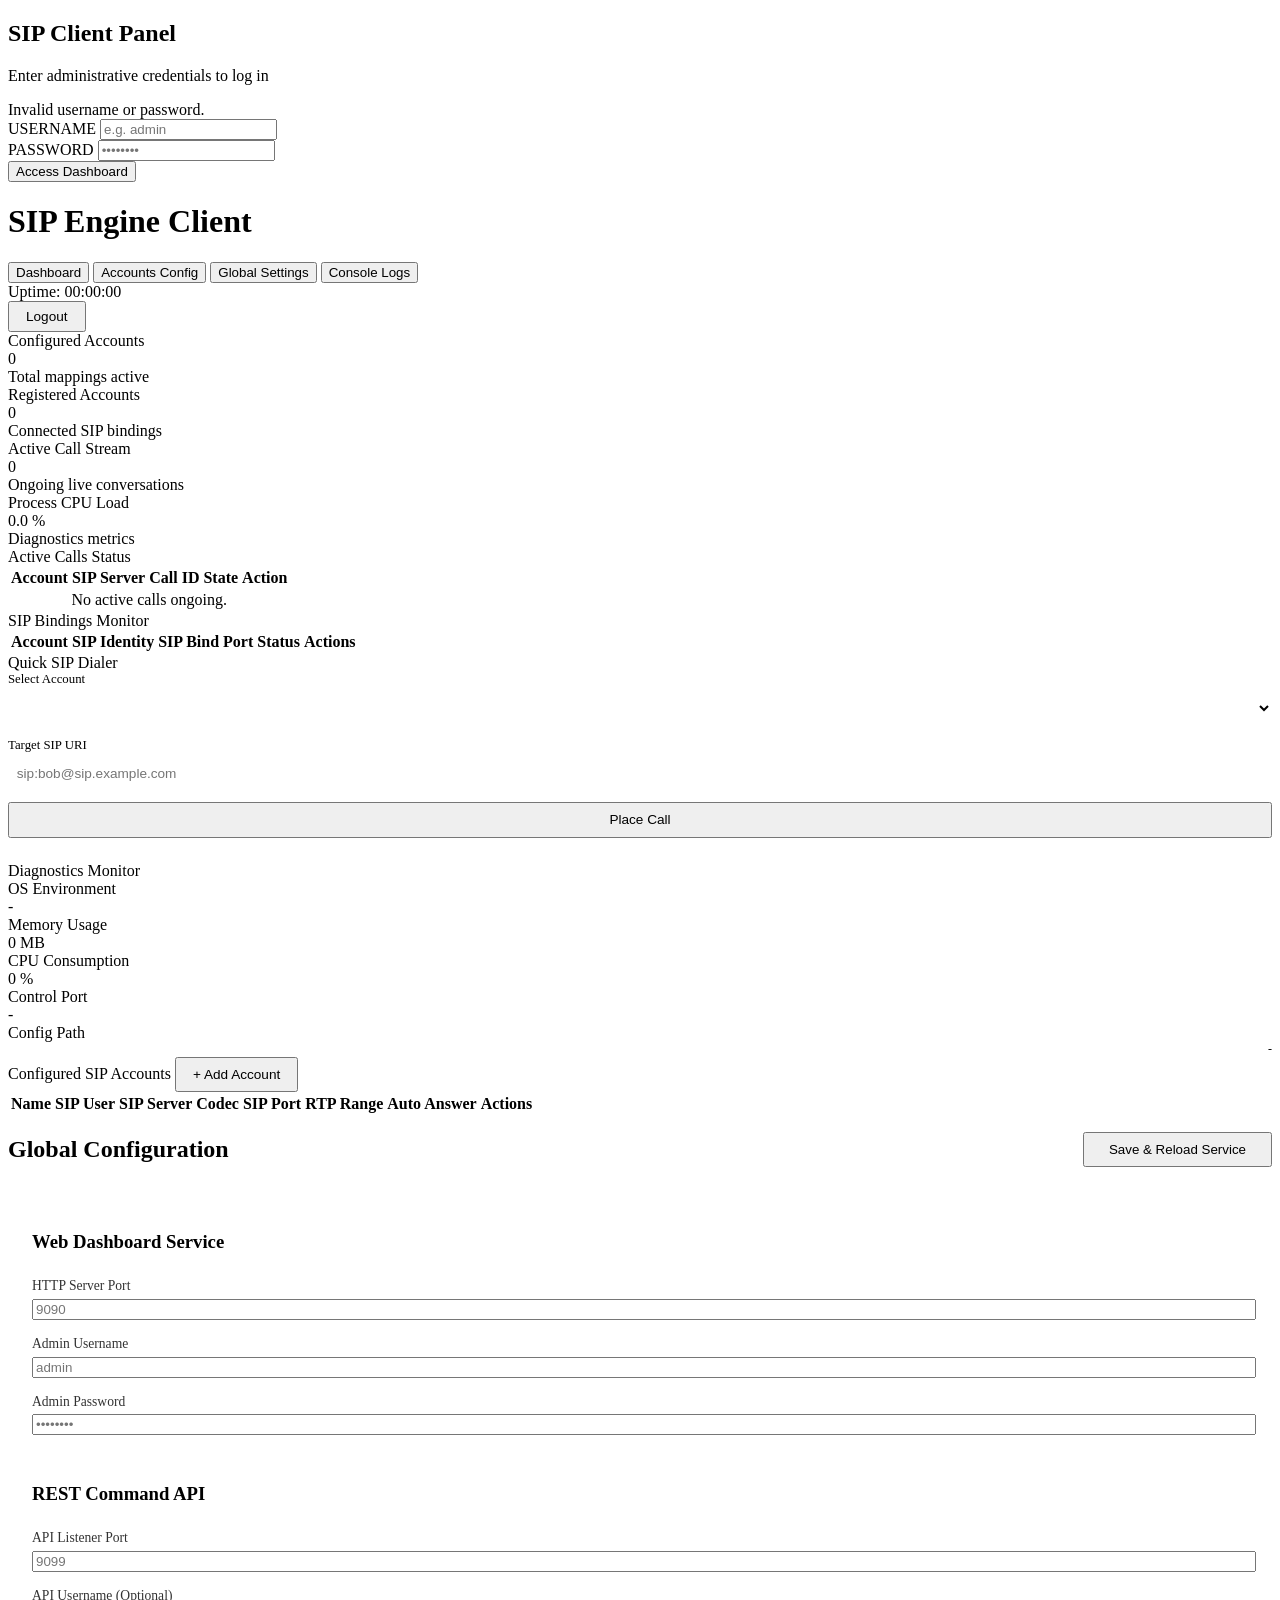
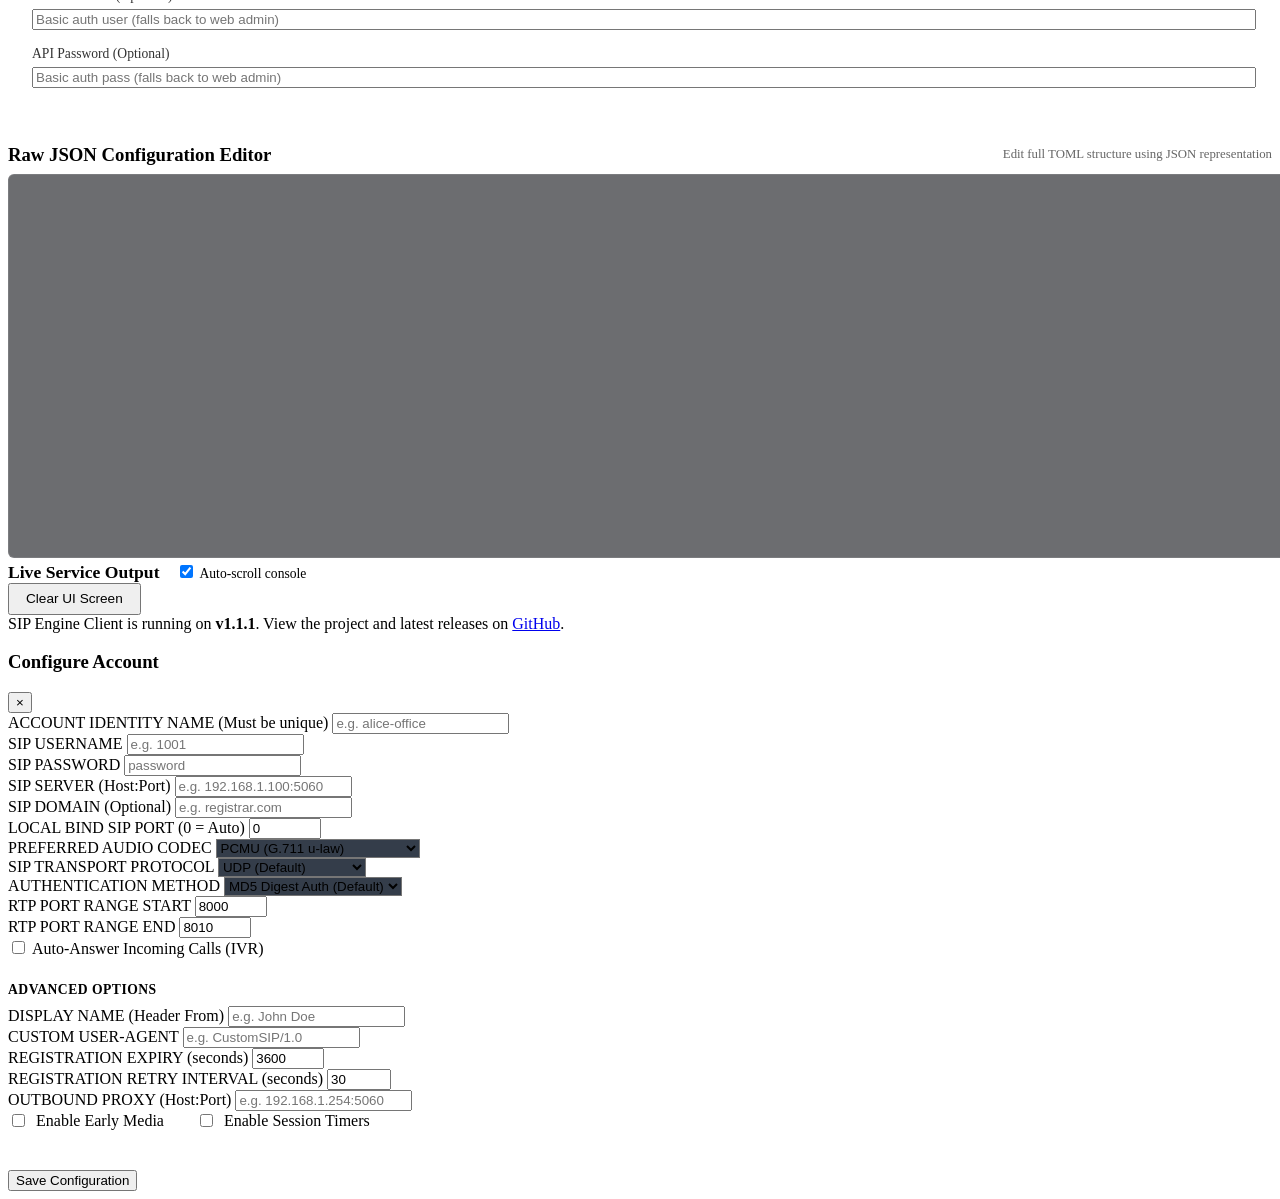
==== src/service/web/index.html @ 41e78972 "chore: bump version to v1.1.1" ====
<!DOCTYPE html>
<html lang="en">
<head>
    <meta charset="UTF-8">
    <meta name="viewport" content="width=device-width, initial-scale=1.0">
    <title>SIP Client Dashboard</title>
    <link href="https://fonts.googleapis.com/css2?family=Inter:wght@300;400;500;600;700&family=Fira+Code:wght@400;500&display=swap" rel="stylesheet">
    <link rel="stylesheet" href="/style.css">
    <link rel="icon" type="image/x-icon" href="/favicon.ico">
</head>
<body>

    <!-- ── LOGIN SCREEN ── -->
    <div id="login-screen">
        <div class="login-card glass">
            <h2>SIP Client Panel</h2>
            <p>Enter administrative credentials to log in</p>
            <div id="login-error" class="error-toast">Invalid username or password.</div>
            <form id="login-form">
                <div class="form-group">
                    <label for="username">USERNAME</label>
                    <input type="text" id="username" class="form-control" placeholder="e.g. admin" required autocomplete="username">
                </div>
                <div class="form-group">
                    <label for="password">PASSWORD</label>
                    <input type="password" id="password" class="form-control" placeholder="••••••••" required autocomplete="current-password">
                </div>
                <button type="submit" class="btn">Access Dashboard</button>
            </form>
        </div>
    </div>

    <!-- ── CORE APP LAYOUT ── -->
    <div id="app-layout">
        <header>
            <div class="logo-section">
                <h1>SIP <span>Engine</span> Client <span id="app-version" style="font-size: 0.8rem; opacity: 0.6; margin-left: 0.5rem; vertical-align: middle; background: rgba(255,255,255,0.1); padding: 0.1rem 0.4rem; border-radius: 4px; font-weight: normal;"></span></h1>
            </div>
            <nav class="nav-tabs">
                <button class="tab-btn active" onclick="switchTab('dashboard')">Dashboard</button>
                <button class="tab-btn" onclick="switchTab('accounts')">Accounts Config</button>
                <button class="tab-btn" onclick="switchTab('settings')">Global Settings</button>
                <button class="tab-btn" onclick="switchTab('logs')">Console Logs</button>
            </nav>
            <div class="header-actions">
                <div id="uptime" class="uptime-badge">Uptime: 00:00:00</div>
                <button class="btn btn-outline" onclick="logout()" style="width: auto; padding: 0.4rem 1rem; font-size: 0.85rem;">Logout</button>
            </div>
        </header>

        <!-- Audio Session Info Banner -->
        <div id="audio-session-banner" class="glass" style="display: none; align-items: center; justify-content: space-between; padding: 0.75rem 1.25rem; margin-bottom: 1.5rem; border-color: rgba(16, 185, 129, 0.4); background: rgba(16, 185, 129, 0.1);">
            <div style="display: flex; align-items: center; gap: 0.75rem;">
                <span style="font-size: 1.2rem; animation: pulse 1s infinite;">🎙️</span>
                <span>Connected to call audio for account: <strong id="audio-session-account-name"></strong></span>
            </div>
            <button class="btn btn-danger" style="width: auto; padding: 0.4rem 1rem; font-size: 0.85rem;" onclick="leaveCallAudio()">Disconnect Audio</button>
        </div>

        <!-- ── TAB: DASHBOARD ── -->
        <main id="tab-dashboard" class="tab-content active">
            <div class="stats-grid">
                <div class="stat-card glass">
                    <div class="stat-title">Configured Accounts</div>
                    <div id="stat-total-accounts" class="stat-value">0</div>
                    <div class="stat-footer">Total mappings active</div>
                </div>
                <div class="stat-card glass">
                    <div class="stat-title">Registered Accounts</div>
                    <div id="stat-registered-accounts" class="stat-value">0</div>
                    <div class="stat-footer">Connected SIP bindings</div>
                </div>
                <div class="stat-card glass">
                    <div class="stat-title">Active Call Stream</div>
                    <div id="stat-active-calls" class="stat-value">0</div>
                    <div class="stat-footer">Ongoing live conversations</div>
                </div>
                <div class="stat-card glass">
                    <div class="stat-title">Process CPU Load</div>
                    <div id="stat-cpu-percent" class="stat-value">0.0 %</div>
                    <div class="stat-footer">Diagnostics metrics</div>
                </div>
            </div>

            <div class="dashboard-detail-grid">
                <!-- Left column: Active calls and registered accounts summary -->
                <div>
                    <div class="section-card glass">
                        <div class="section-title">Active Calls Status</div>
                        <div class="table-container">
                            <table>
                                <thead>
                                    <tr>
                                        <th>Account</th>
                                        <th>SIP Server</th>
                                        <th>Call ID</th>
                                        <th>State</th>
                                        <th>Action</th>
                                    </tr>
                                </thead>
                                <tbody id="active-calls-body">
                                    <tr>
                                        <td colspan="5" style="text-align: center; color: var(--text-secondary);">No active calls ongoing.</td>
                                    </tr>
                                </tbody>
                            </table>
                        </div>
                    </div>

                    <div class="section-card glass">
                        <div class="section-title">SIP Bindings Monitor</div>
                        <div class="table-container">
                            <table>
                                <thead>
                                    <tr>
                                        <th>Account</th>
                                        <th>SIP Identity</th>
                                        <th>SIP Bind Port</th>
                                        <th>Status</th>
                                        <th>Actions</th>
                                    </tr>
                                </thead>
                                <tbody id="bindings-monitor-body">
                                    <!-- Dynamic -->
                                </tbody>
                            </table>
                        </div>
                    </div>
                </div>

                <!-- Right column: Diagnostics & Dialer -->
                <div>
                    <div class="section-card glass" style="margin-bottom: 1.5rem;">
                        <div class="section-title">Quick SIP Dialer</div>
                        <div style="display: flex; flex-direction: column; gap: 0.75rem;">
                            <div>
                                <label style="display: block; font-size: 0.8rem; margin-bottom: 0.25rem; color: var(--text-secondary); font-weight: 500;">Select Account</label>
                                <select id="dialer-account" style="width: 100%; padding: 0.55rem; border-radius: var(--radius-sm); border: 1px solid var(--border-color); background: rgba(255,255,255,0.05); color: var(--text-primary); font-size: 0.85rem; outline: none;"></select>
                            </div>
                            <div>
                                <label style="display: block; font-size: 0.8rem; margin-bottom: 0.25rem; color: var(--text-secondary); font-weight: 500;">Target SIP URI</label>
                                <input type="text" id="dialer-target" placeholder="sip:bob@sip.example.com" style="width: 100%; padding: 0.55rem; border-radius: var(--radius-sm); border: 1px solid var(--border-color); background: rgba(255,255,255,0.05); color: var(--text-primary); font-size: 0.85rem; outline: none;">
                            </div>
                            <button class="btn btn-success" onclick="placeOutboundCall()" style="width: 100%; font-size: 0.85rem; padding: 0.55rem;">Place Call</button>
                        </div>
                    </div>

                    <div class="section-card glass">
                        <div class="section-title">Diagnostics Monitor</div>
                        <div class="diag-list">
                            <div class="diag-item">
                                <div class="diag-label">OS Environment</div>
                                <div id="diag-os" class="diag-val">-</div>
                            </div>
                            <div class="diag-item">
                                <div class="diag-label">Memory Usage</div>
                                <div id="diag-mem" class="diag-val">0 MB</div>
                            </div>
                            <div class="diag-item">
                                <div class="diag-label">CPU Consumption</div>
                                <div id="diag-cpu" class="diag-val">0 %</div>
                            </div>
                            <div class="diag-item">
                                <div class="diag-label">Control Port</div>
                                <div id="diag-ctrl-port" class="diag-val">-</div>
                            </div>
                            <div class="diag-item">
                                <div class="diag-label">Config Path</div>
                                <div id="diag-config-path" class="diag-val" style="word-break: break-all; text-align: right; font-size: 0.75rem;">-</div>
                            </div>
                        </div>
                    </div>
                </div>
            </div>
        </main>

        <!-- ── TAB: ACCOUNTS CONFIGURATION ── -->
        <main id="tab-accounts" class="tab-content">
            <div class="section-card glass">
                <div class="section-title">
                    <span>Configured SIP Accounts</span>
                    <button class="btn btn-success" onclick="openAddAccountModal()" style="width: auto; padding: 0.5rem 1rem; font-size: 0.85rem;">+ Add Account</button>
                </div>
                <div class="table-container">
                    <table>
                        <thead>
                            <tr>
                                <th>Name</th>
                                <th>SIP User</th>
                                <th>SIP Server</th>
                                <th>Codec</th>
                                <th>SIP Port</th>
                                <th>RTP Range</th>
                                <th>Auto Answer</th>
                                <th>Actions</th>
                            </tr>
                        </thead>
                        <tbody id="accounts-config-body">
                            <!-- Dynamic -->
                        </tbody>
                    </table>
                </div>
            </div>
        </main>

        <!-- ── TAB: GLOBAL SETTINGS ── -->
        <main id="tab-settings" class="tab-content">
            <div class="section-card glass">
                <div style="display: flex; justify-content: space-between; align-items: center; margin-bottom: 1.5rem;">
                    <h2>Global Configuration</h2>
                    <button class="btn btn-primary" onclick="saveGlobalSettings()" style="width: auto; padding: 0.5rem 1.5rem;">Save & Reload Service</button>
                </div>
                
                <div class="dashboard-detail-grid" style="grid-template-columns: 1fr 1fr; gap: 2rem; margin-bottom: 2rem;">
                    <!-- Web UI Configuration Card -->
                    <div class="stat-card glass" style="padding: 1.5rem; text-align: left; height: auto;">
                        <h3 style="margin-top: 0; margin-bottom: 1rem; border-bottom: 1px solid rgba(255,255,255,0.1); padding-bottom: 0.5rem; color: var(--accent-primary);">Web Dashboard Service</h3>
                        <div class="form-group" style="margin-bottom: 1rem;">
                            <label style="display: block; font-size: 0.85rem; margin-bottom: 0.3rem; opacity: 0.8;">HTTP Server Port</label>
                            <input type="number" id="settings-web-port" class="form-input" style="width: 100%;" placeholder="9090">
                        </div>
                        <div class="form-group" style="margin-bottom: 1rem;">
                            <label style="display: block; font-size: 0.85rem; margin-bottom: 0.3rem; opacity: 0.8;">Admin Username</label>
                            <input type="text" id="settings-web-user" class="form-input" style="width: 100%;" placeholder="admin">
                        </div>
                        <div class="form-group" style="margin-bottom: 0;">
                            <label style="display: block; font-size: 0.85rem; margin-bottom: 0.3rem; opacity: 0.8;">Admin Password</label>
                            <input type="password" id="settings-web-pass" class="form-input" style="width: 100%;" placeholder="••••••••">
                        </div>
                    </div>

                    <!-- Commands REST API Configuration Card -->
                    <div class="stat-card glass" style="padding: 1.5rem; text-align: left; height: auto;">
                        <h3 style="margin-top: 0; margin-bottom: 1rem; border-bottom: 1px solid rgba(255,255,255,0.1); padding-bottom: 0.5rem; color: var(--accent-secondary);">REST Command API</h3>
                        <div class="form-group" style="margin-bottom: 1rem;">
                            <label style="display: block; font-size: 0.85rem; margin-bottom: 0.3rem; opacity: 0.8;">API Listener Port</label>
                            <input type="number" id="settings-cmd-port" class="form-input" style="width: 100%;" placeholder="9099">
                        </div>
                        <div class="form-group" style="margin-bottom: 1rem;">
                            <label style="display: block; font-size: 0.85rem; margin-bottom: 0.3rem; opacity: 0.8;">API Username (Optional)</label>
                            <input type="text" id="settings-cmd-user" class="form-input" style="width: 100%;" placeholder="Basic auth user (falls back to web admin)">
                        </div>
                        <div class="form-group" style="margin-bottom: 0;">
                            <label style="display: block; font-size: 0.85rem; margin-bottom: 0.3rem; opacity: 0.8;">API Password (Optional)</label>
                            <input type="password" id="settings-cmd-pass" class="form-input" style="width: 100%;" placeholder="Basic auth pass (falls back to web admin)">
                        </div>
                    </div>
                </div>

                <!-- Raw TOML Editor -->
                <div style="margin-top: 2rem;">
                    <div style="display: flex; justify-content: space-between; align-items: center; margin-bottom: 0.5rem;">
                        <h3 style="margin: 0; color: var(--text-secondary);">Raw JSON Configuration Editor</h3>
                        <span style="font-size: 0.8rem; opacity: 0.6;">Edit full TOML structure using JSON representation</span>
                    </div>
                    <textarea id="settings-raw-config" class="console-box" style="width: 100%; height: 350px; font-family: monospace; font-size: 0.9rem; padding: 1rem; color: #a9b7c6; background: rgba(10, 12, 18, 0.6); border: 1px solid rgba(255,255,255,0.1); border-radius: 6px; resize: vertical; outline: none;"></textarea>
                </div>
            </div>
        </main>

        <!-- ── TAB: CONSOLE LOGS ── -->
        <main id="tab-logs" class="tab-content">
            <div class="section-card glass">
                <div class="console-controls">
                    <div style="display: flex; align-items: center; gap: 1rem;">
                        <span style="font-weight: 600; font-size: 1.1rem;">Live Service Output</span>
                        <div class="checkbox-group" style="margin: 0;">
                            <input type="checkbox" id="auto-scroll-check" checked>
                            <label for="auto-scroll-check" style="font-size: 0.85rem; cursor: pointer;">Auto-scroll console</label>
                        </div>
                    </div>
                    <button class="btn btn-outline" onclick="clearConsole()" style="width: auto; padding: 0.4rem 1rem; font-size: 0.85rem;">Clear UI Screen</button>
                </div>
                <div id="console-output" class="console-box">
                    <!-- Dynamic Log lines -->
                </div>
            </div>
        </main>
        
        <!-- ── APP FOOTER ── -->
        <footer class="app-footer">
            <div>
                SIP Engine Client is running on <span id="footer-version" style="font-weight: 600;">v1.1.1</span>.
                View the project and latest releases on <a href="https://github.com/mahirgul/rsipclient" target="_blank">GitHub</a>.
            </div>
        </footer>
    </div>

    <!-- ── MODAL: ADD / EDIT ACCOUNT ── -->
    <div id="account-modal" class="modal">
        <div class="modal-content glass">
            <div class="modal-header">
                <h3 id="modal-mode-title" class="modal-title">Configure Account</h3>
                <button class="close-btn" onclick="closeAccountModal()">&times;</button>
            </div>
            <form id="account-form">
                <input type="hidden" id="edit-original-name">
                
                <div class="form-group">
                    <label for="acc-name">ACCOUNT IDENTITY NAME (Must be unique)</label>
                    <input type="text" id="acc-name" class="form-control" required placeholder="e.g. alice-office">
                </div>

                <div class="form-row">
                    <div class="form-group">
                        <label for="acc-username">SIP USERNAME</label>
                        <input type="text" id="acc-username" class="form-control" required placeholder="e.g. 1001">
                    </div>
                    <div class="form-group">
                        <label for="acc-password">SIP PASSWORD</label>
                        <input type="password" id="acc-password" class="form-control" required placeholder="password">
                    </div>
                </div>

                <div class="form-row">
                    <div class="form-group">
                        <label for="acc-server">SIP SERVER (Host:Port)</label>
                        <input type="text" id="acc-server" class="form-control" required placeholder="e.g. 192.168.1.100:5060">
                    </div>
                    <div class="form-group">
                        <label for="acc-domain">SIP DOMAIN (Optional)</label>
                        <input type="text" id="acc-domain" class="form-control" placeholder="e.g. registrar.com">
                    </div>
                </div>

                <div class="form-row">
                    <div class="form-group">
                        <label for="acc-sip-port">LOCAL BIND SIP PORT (0 = Auto)</label>
                        <input type="number" id="acc-sip-port" class="form-control" min="0" max="65535" required value="0">
                    </div>
                    <div class="form-group">
                        <label for="acc-codec">PREFERRED AUDIO CODEC</label>
                        <select id="acc-codec" class="form-control" style="background: rgba(31, 41, 55, 0.9);">
                            <option value="pcmu">PCMU (G.711 u-law)</option>
                            <option value="pcma">PCMA (G.711 A-law)</option>
                            <option value="opus">Opus (Requires Opus support)</option>
                        </select>
                    </div>
                </div>

                <div class="form-row">
                    <div class="form-group">
                        <label for="acc-transport">SIP TRANSPORT PROTOCOL</label>
                        <select id="acc-transport" class="form-control" style="background: rgba(31, 41, 55, 0.9);">
                            <option value="udp">UDP (Default)</option>
                            <option value="tcp">TCP (Plain TCP)</option>
                            <option value="tls">TLS (SIPS over TLS)</option>
                        </select>
                    </div>
                    <div class="form-group">
                        <label for="acc-auth-method">AUTHENTICATION METHOD</label>
                        <select id="acc-auth-method" class="form-control" style="background: rgba(31, 41, 55, 0.9);">
                            <option value="md5">MD5 Digest Auth (Default)</option>
                            <option value="none">None (No Auth Required)</option>
                        </select>
                    </div>
                </div>

                <div class="form-row">
                    <div class="form-group">
                        <label for="acc-rtp-start">RTP PORT RANGE START</label>
                        <input type="number" id="acc-rtp-start" class="form-control" min="1024" max="65535" required value="8000">
                    </div>
                    <div class="form-group">
                        <label for="acc-rtp-end">RTP PORT RANGE END</label>
                        <input type="number" id="acc-rtp-end" class="form-control" min="1024" max="65535" required value="8010">
                    </div>
                </div>

                <div class="checkbox-group">
                    <input type="checkbox" id="acc-auto-answer">
                    <label for="acc-auto-answer" style="font-weight: 500; cursor: pointer;">Auto-Answer Incoming Calls (IVR)</label>
                </div>

                <div id="ivr-subfields" style="display: none; border-left: 2px solid var(--accent-primary); padding-left: 1rem; margin-bottom: 1.5rem;">
                    <div class="form-group">
                        <label for="acc-ivr-welcome">IVR WELCOME AUDIO FILE (.wav format)</label>
                        <input type="text" id="acc-ivr-welcome" class="form-control" placeholder="e.g. welcome.wav">
                    </div>
                    <div class="form-group">
                        <label for="acc-ivr-timeout">IVR DIGIT TIMEOUT (seconds)</label>
                        <input type="number" id="acc-ivr-timeout" class="form-control" min="1" max="120" value="10">
                    </div>
                </div>

                <h4 style="margin: 1.5rem 0 0.5rem 0; font-size: 0.85rem; letter-spacing: 0.5px; color: var(--text-secondary); text-transform: uppercase;">Advanced Options</h4>
                
                <div class="form-row">
                    <div class="form-group">
                        <label for="acc-display-name">DISPLAY NAME (Header From)</label>
                        <input type="text" id="acc-display-name" class="form-control" placeholder="e.g. John Doe">
                    </div>
                    <div class="form-group">
                        <label for="acc-user-agent">CUSTOM USER-AGENT</label>
                        <input type="text" id="acc-user-agent" class="form-control" placeholder="e.g. CustomSIP/1.0">
                    </div>
                </div>

                <div class="form-row">
                    <div class="form-group">
                        <label for="acc-register-expiry">REGISTRATION EXPIRY (seconds)</label>
                        <input type="number" id="acc-register-expiry" class="form-control" min="10" max="86400" value="3600">
                    </div>
                    <div class="form-group">
                        <label for="acc-register-retry">REGISTRATION RETRY INTERVAL (seconds)</label>
                        <input type="number" id="acc-register-retry" class="form-control" min="5" max="3600" value="30">
                    </div>
                </div>

                <div class="form-group">
                    <label for="acc-proxy">OUTBOUND PROXY (Host:Port)</label>
                    <input type="text" id="acc-proxy" class="form-control" placeholder="e.g. 192.168.1.254:5060">
                </div>

                <div class="checkbox-row" style="display: flex; gap: 2rem; margin-bottom: 1.5rem;">
                    <div class="checkbox-group" style="margin: 0; display: flex; align-items: center; gap: 0.5rem;">
                        <input type="checkbox" id="acc-early-media" style="cursor: pointer;">
                        <label for="acc-early-media" style="font-weight: 500; cursor: pointer; margin: 0;">Enable Early Media</label>
                    </div>
                    <div class="checkbox-group" style="margin: 0; display: flex; align-items: center; gap: 0.5rem;">
                        <input type="checkbox" id="acc-session-timers" style="cursor: pointer;">
                        <label for="acc-session-timers" style="font-weight: 500; cursor: pointer; margin: 0;">Enable Session Timers</label>
                    </div>
                </div>

                <button type="submit" class="btn" style="margin-top: 1rem;">Save Configuration</button>
            </form>
        </div>
    </div>

    <!-- ── NOTIFICATION CONTAINER ── -->
    <div id="notification-container"></div>

    <!-- ── CORE APPLICATION LOGIC (JS) ── -->
    <script src="/auth.js"></script>
    <script src="/audio.js"></script>
    <script src="/config.js"></script>
    <script src="/app.js"></script>
</body>
</html>
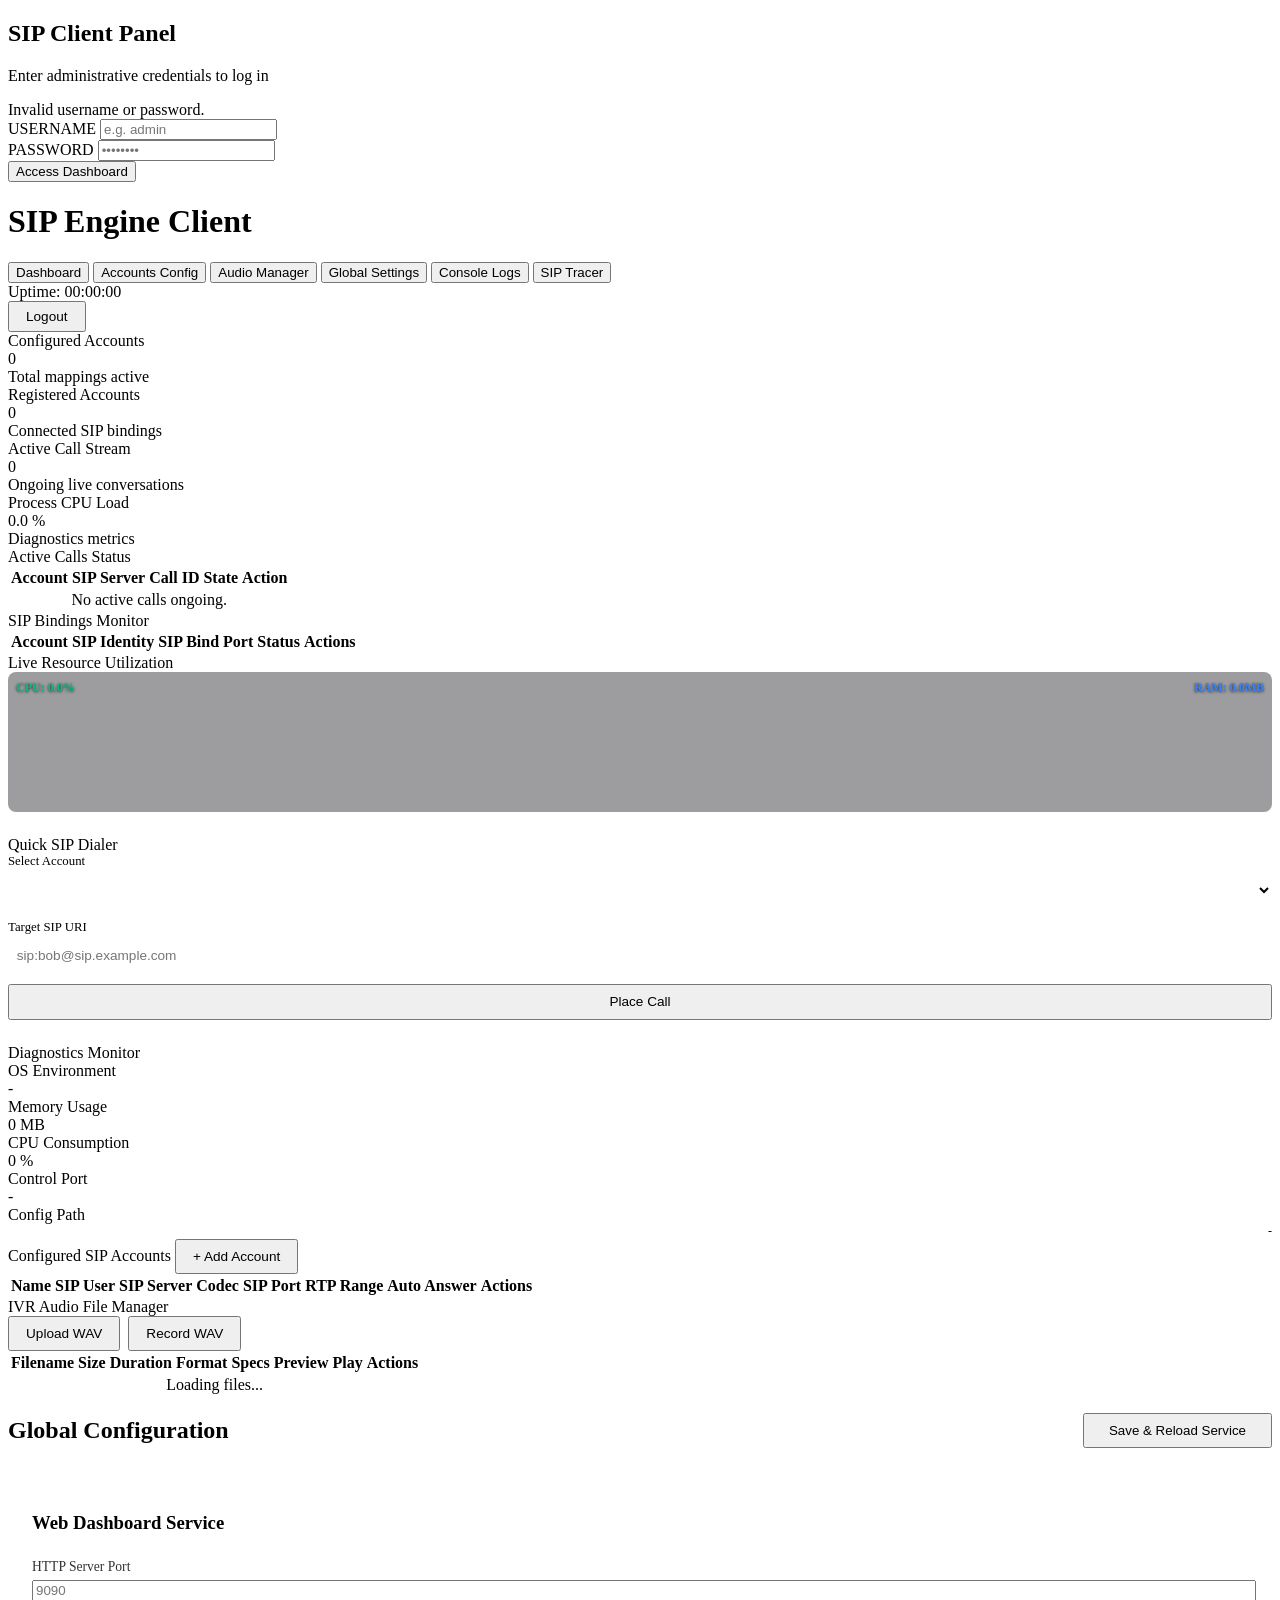
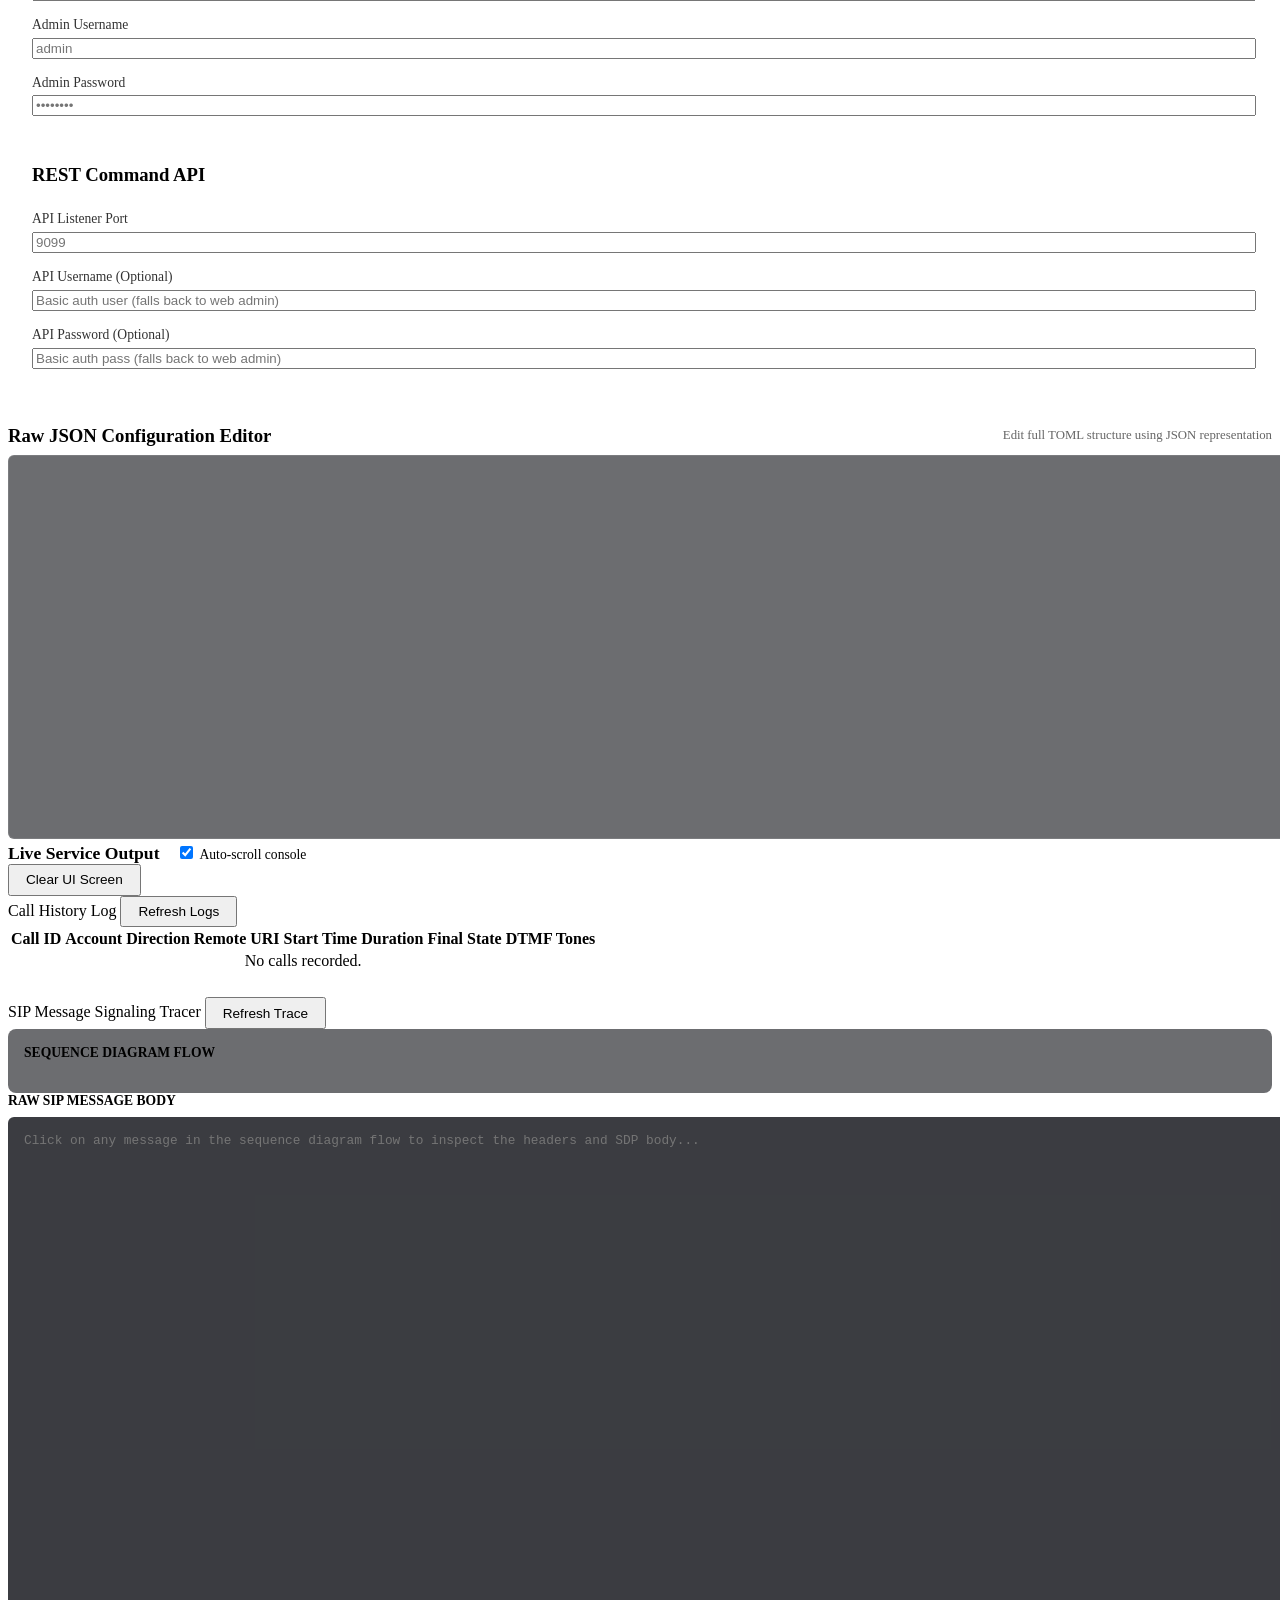
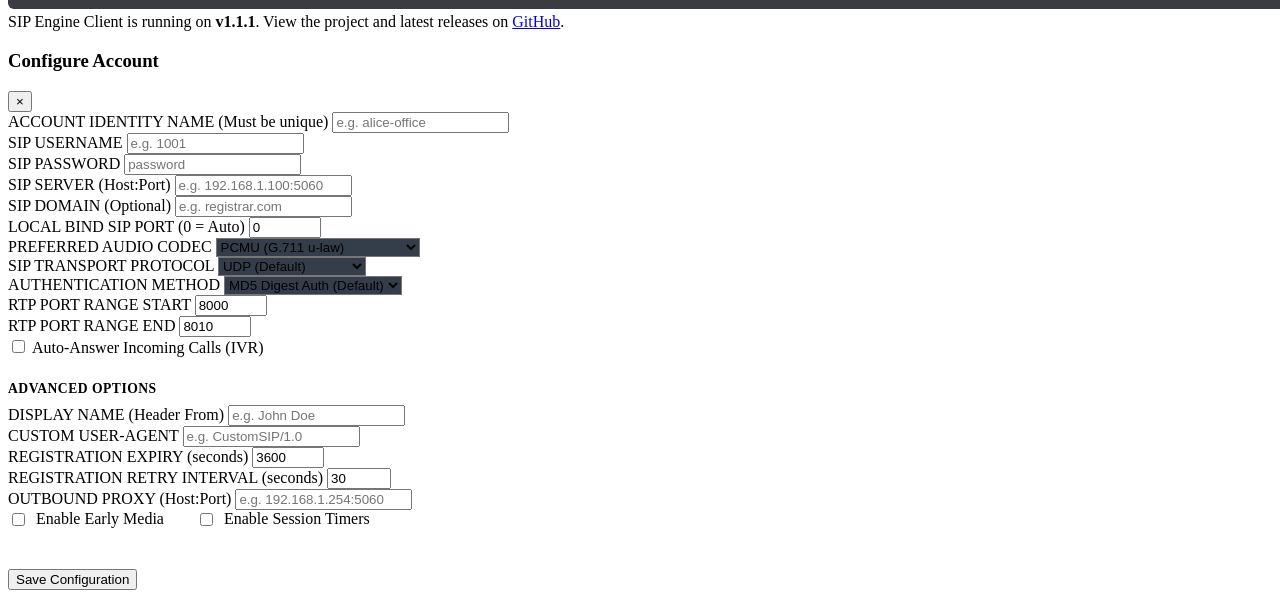
==== commit 42043c18: "Release v2.0.0: Add Audio File Manager, Visual IVR Builder, SIP Packet Tracer, and Call Logs" ====
--- a/src/service/web/index.html
+++ b/src/service/web/index.html
@@ -39,8 +39,10 @@
             <nav class="nav-tabs">
                 <button class="tab-btn active" onclick="switchTab('dashboard')">Dashboard</button>
                 <button class="tab-btn" onclick="switchTab('accounts')">Accounts Config</button>
+                <button class="tab-btn" onclick="switchTab('audio')">Audio Manager</button>
                 <button class="tab-btn" onclick="switchTab('settings')">Global Settings</button>
                 <button class="tab-btn" onclick="switchTab('logs')">Console Logs</button>
+                <button class="tab-btn" onclick="switchTab('tracer')">SIP Tracer</button>
             </nav>
             <div class="header-actions">
                 <div id="uptime" class="uptime-badge">Uptime: 00:00:00</div>
@@ -128,18 +130,30 @@
                     </div>
                 </div>
 
-                <!-- Right column: Diagnostics & Dialer -->
+                <!-- Right column: Diagnostics & Dialer & Charts -->
                 <div>
+                    <div class="section-card glass" style="margin-bottom: 1.5rem;">
+                        <div class="section-title">Live Resource Utilization</div>
+                        <div style="height: 120px; display: flex; align-items: flex-end; gap: 4px; padding: 10px; background: rgba(10, 12, 18, 0.4); border-radius: 8px; border: 1px solid var(--border-color); position: relative; overflow: hidden;">
+                            <svg id="resource-svg-chart" style="width: 100%; height: 100%; position: absolute; left: 0; top: 0;" preserveAspectRatio="none">
+                                <path id="cpu-chart-path" fill="rgba(16, 185, 129, 0.08)" stroke="#10b981" stroke-width="2" d=""></path>
+                                <path id="ram-chart-path" fill="rgba(59, 130, 246, 0.08)" stroke="#3b82f6" stroke-width="2" d=""></path>
+                            </svg>
+                            <div style="position: absolute; top: 8px; left: 8px; font-size: 0.75rem; color: #10b981; font-weight: 600; text-shadow: 0 1px 3px rgba(0,0,0,0.8);">CPU: <span id="chart-cpu-val">0.0%</span></div>
+                            <div style="position: absolute; top: 8px; right: 8px; font-size: 0.75rem; color: #3b82f6; font-weight: 600; text-shadow: 0 1px 3px rgba(0,0,0,0.8);">RAM: <span id="chart-ram-val">0.0MB</span></div>
+                        </div>
+                    </div>
+
                     <div class="section-card glass" style="margin-bottom: 1.5rem;">
                         <div class="section-title">Quick SIP Dialer</div>
                         <div style="display: flex; flex-direction: column; gap: 0.75rem;">
                             <div>
                                 <label style="display: block; font-size: 0.8rem; margin-bottom: 0.25rem; color: var(--text-secondary); font-weight: 500;">Select Account</label>
-                                <select id="dialer-account" style="width: 100%; padding: 0.55rem; border-radius: var(--radius-sm); border: 1px solid var(--border-color); background: rgba(255,255,255,0.05); color: var(--text-primary); font-size: 0.85rem; outline: none;"></select>
+                                <select id="dialer-account" style="width: 100%; padding: 0.55rem; border-radius: 6px; border: 1px solid var(--card-border); background: rgba(255,255,255,0.05); color: var(--text-primary); font-size: 0.85rem; outline: none;"></select>
                             </div>
                             <div>
                                 <label style="display: block; font-size: 0.8rem; margin-bottom: 0.25rem; color: var(--text-secondary); font-weight: 500;">Target SIP URI</label>
-                                <input type="text" id="dialer-target" placeholder="sip:bob@sip.example.com" style="width: 100%; padding: 0.55rem; border-radius: var(--radius-sm); border: 1px solid var(--border-color); background: rgba(255,255,255,0.05); color: var(--text-primary); font-size: 0.85rem; outline: none;">
+                                <input type="text" id="dialer-target" placeholder="sip:bob@sip.example.com" style="width: 100%; padding: 0.55rem; border-radius: 6px; border: 1px solid var(--card-border); background: rgba(255,255,255,0.05); color: var(--text-primary); font-size: 0.85rem; outline: none;">
                             </div>
                             <button class="btn btn-success" onclick="placeOutboundCall()" style="width: 100%; font-size: 0.85rem; padding: 0.55rem;">Place Call</button>
                         </div>
@@ -203,6 +217,47 @@
             </div>
         </main>
 
+        <!-- ── TAB: AUDIO MANAGER ── -->
+        <main id="tab-audio" class="tab-content">
+            <div class="section-card glass">
+                <div class="section-title">
+                    <span>IVR Audio File Manager</span>
+                    <div style="display: flex; gap: 0.5rem; align-items: center;">
+                        <input type="file" id="audio-upload-input" accept=".wav" style="display: none;" onchange="handleAudioUpload()">
+                        <button class="btn btn-primary" onclick="document.getElementById('audio-upload-input').click()" style="width: auto; padding: 0.5rem 1rem; font-size: 0.85rem;">Upload WAV</button>
+                        <button id="record-btn" class="btn btn-danger" onclick="toggleAudioRecording()" style="width: auto; padding: 0.5rem 1rem; font-size: 0.85rem;">Record WAV</button>
+                    </div>
+                </div>
+                
+                <!-- Voice Recorder Status bar -->
+                <div id="recorder-status" class="glass" style="display: none; align-items: center; justify-content: space-between; padding: 0.75rem 1.25rem; margin-bottom: 1.5rem; border-color: rgba(239, 68, 68, 0.4); background: rgba(239, 68, 68, 0.1);">
+                    <div style="display: flex; align-items: center; gap: 0.75rem;">
+                        <span style="font-size: 1.2rem; animation: pulse 1s infinite;">🔴</span>
+                        <span id="recorder-timer">Recording: 0.0s</span>
+                    </div>
+                    <button class="btn btn-sm" onclick="stopRecordingAndSave()" style="width: auto; padding: 0.4rem 1rem; font-size: 0.85rem; background: #fff; color: #000; border: none; border-radius: 4px; font-weight: bold; cursor: pointer;">Save Clip</button>
+                </div>
+
+                <div class="table-container">
+                    <table>
+                        <thead>
+                            <tr>
+                                <th>Filename</th>
+                                <th>Size</th>
+                                <th>Duration</th>
+                                <th>Format Specs</th>
+                                <th>Preview Play</th>
+                                <th>Actions</th>
+                            </tr>
+                        </thead>
+                        <tbody id="audio-files-body">
+                            <tr><td colspan="6" style="text-align: center; color: var(--text-secondary);">Loading files...</td></tr>
+                        </tbody>
+                    </table>
+                </div>
+            </div>
+        </main>
+
         <!-- ── TAB: GLOBAL SETTINGS ── -->
         <main id="tab-settings" class="tab-content">
             <div class="section-card glass">
@@ -231,7 +286,7 @@
 
                     <!-- Commands REST API Configuration Card -->
                     <div class="stat-card glass" style="padding: 1.5rem; text-align: left; height: auto;">
-                        <h3 style="margin-top: 0; margin-bottom: 1rem; border-bottom: 1px solid rgba(255,255,255,0.1); padding-bottom: 0.5rem; color: var(--accent-secondary);">REST Command API</h3>
+                        <h3 style="margin-top: 0; margin-bottom: 1rem; border-bottom: 1px solid rgba(255,255,255,0.1); padding-bottom: 0.5rem; color: var(--accent-success);">REST Command API</h3>
                         <div class="form-group" style="margin-bottom: 1rem;">
                             <label style="display: block; font-size: 0.85rem; margin-bottom: 0.3rem; opacity: 0.8;">API Listener Port</label>
                             <input type="number" id="settings-cmd-port" class="form-input" style="width: 100%;" placeholder="9099">
@@ -276,6 +331,58 @@
                 </div>
             </div>
         </main>
+
+        <!-- ── TAB: CONSOLE LOGS & SIP TRACER ── -->
+        <main id="tab-tracer" class="tab-content">
+            <!-- Call history section -->
+            <div class="section-card glass" style="margin-bottom: 1.5rem;">
+                <div class="section-title">
+                    <span>Call History Log</span>
+                    <button class="btn btn-outline" onclick="loadCallHistory()" style="width: auto; padding: 0.4rem 1rem; font-size: 0.85rem;">Refresh Logs</button>
+                </div>
+                <div class="table-container">
+                    <table>
+                        <thead>
+                            <tr>
+                                <th>Call ID</th>
+                                <th>Account</th>
+                                <th>Direction</th>
+                                <th>Remote URI</th>
+                                <th>Start Time</th>
+                                <th>Duration</th>
+                                <th>Final State</th>
+                                <th>DTMF Tones</th>
+                            </tr>
+                        </thead>
+                        <tbody id="call-history-body">
+                            <tr><td colspan="8" style="text-align: center; color: var(--text-secondary);">No calls recorded.</td></tr>
+                        </tbody>
+                    </table>
+                </div>
+            </div>
+
+            <!-- SIP Tracer section -->
+            <div class="section-card glass">
+                <div class="section-title">
+                    <span>SIP Message Signaling Tracer</span>
+                    <button class="btn btn-outline" onclick="loadSipTraces()" style="width: auto; padding: 0.4rem 1rem; font-size: 0.85rem;">Refresh Trace</button>
+                </div>
+                <div class="dashboard-detail-grid" style="grid-template-columns: 1fr 1.2fr; gap: 1.5rem;">
+                    <!-- Diagram container -->
+                    <div style="background: rgba(10, 12, 18, 0.6); padding: 1rem; border-radius: 8px; border: 1px solid var(--card-border); overflow-y: auto; max-height: 500px;">
+                        <h4 style="margin: 0 0 1rem 0; font-size: 0.85rem; color: var(--text-secondary); text-transform: uppercase;">Sequence Diagram Flow</h4>
+                        <div id="sip-sequence-diagram" style="font-family: var(--font-mono); font-size: 0.8rem; line-height: 1.6; display: flex; flex-direction: column; gap: 0.5rem; color: #fff;">
+                            <!-- Dynamic sequence steps -->
+                        </div>
+                    </div>
+                    <!-- Selected packet details -->
+                    <div>
+                        <h4 style="margin: 0 0 0.5rem 0; font-size: 0.85rem; color: var(--text-secondary); text-transform: uppercase;">Raw SIP Message Body</h4>
+                        <textarea id="sip-raw-message" class="console-box" style="width: 100%; height: 460px; font-family: monospace; font-size: 0.8rem; padding: 1rem; color: #a9b7c6; background: rgba(10, 12, 18, 0.8); border: 1px solid var(--card-border); border-radius: 6px; resize: none; outline: none;" placeholder="Click on any message in the sequence diagram flow to inspect the headers and SDP body..."></textarea>
+                    </div>
+                </div>
+            </div>
+        </main>
         
         <!-- ── APP FOOTER ── -->
         <footer class="app-footer">
@@ -373,13 +480,27 @@
                 </div>
 
                 <div id="ivr-subfields" style="display: none; border-left: 2px solid var(--accent-primary); padding-left: 1rem; margin-bottom: 1.5rem;">
-                    <div class="form-group">
-                        <label for="acc-ivr-welcome">IVR WELCOME AUDIO FILE (.wav format)</label>
-                        <input type="text" id="acc-ivr-welcome" class="form-control" placeholder="e.g. welcome.wav">
-                    </div>
-                    <div class="form-group">
-                        <label for="acc-ivr-timeout">IVR DIGIT TIMEOUT (seconds)</label>
-                        <input type="number" id="acc-ivr-timeout" class="form-control" min="1" max="120" value="10">
+                    <div class="form-row">
+                        <div class="form-group">
+                            <label for="acc-ivr-welcome">IVR WELCOME AUDIO FILE</label>
+                            <select id="acc-ivr-welcome" class="form-control" style="background: rgba(31, 41, 55, 0.9);"></select>
+                        </div>
+                        <div class="form-group">
+                            <label for="acc-ivr-timeout">IVR DIGIT TIMEOUT (seconds)</label>
+                            <input type="number" id="acc-ivr-timeout" class="form-control" min="1" max="120" value="10">
+                        </div>
+                    </div>
+                    
+                    <div class="form-group">
+                        <label style="display: block; font-size: 0.85rem; margin-bottom: 0.5rem; color: var(--accent-primary); font-weight: 600;">Interactive DTMF Menu Settings</label>
+                        <div id="ivr-menu-builder-list" style="display: flex; flex-direction: column; gap: 0.5rem; max-height: 250px; overflow-y: auto; padding: 0.5rem; background: rgba(0,0,0,0.2); border: 1px solid var(--card-border); border-radius: 6px;">
+                            <!-- Dynamic DTMF rows -->
+                        </div>
+                    </div>
+
+                    <div class="form-group">
+                        <label for="acc-ivr-default">DEFAULT ACTION (On Timeout / No Key)</label>
+                        <input type="text" id="acc-ivr-default" class="form-control" placeholder="e.g. transfer:sip:operator@host or hangup">
                     </div>
                 </div>
 
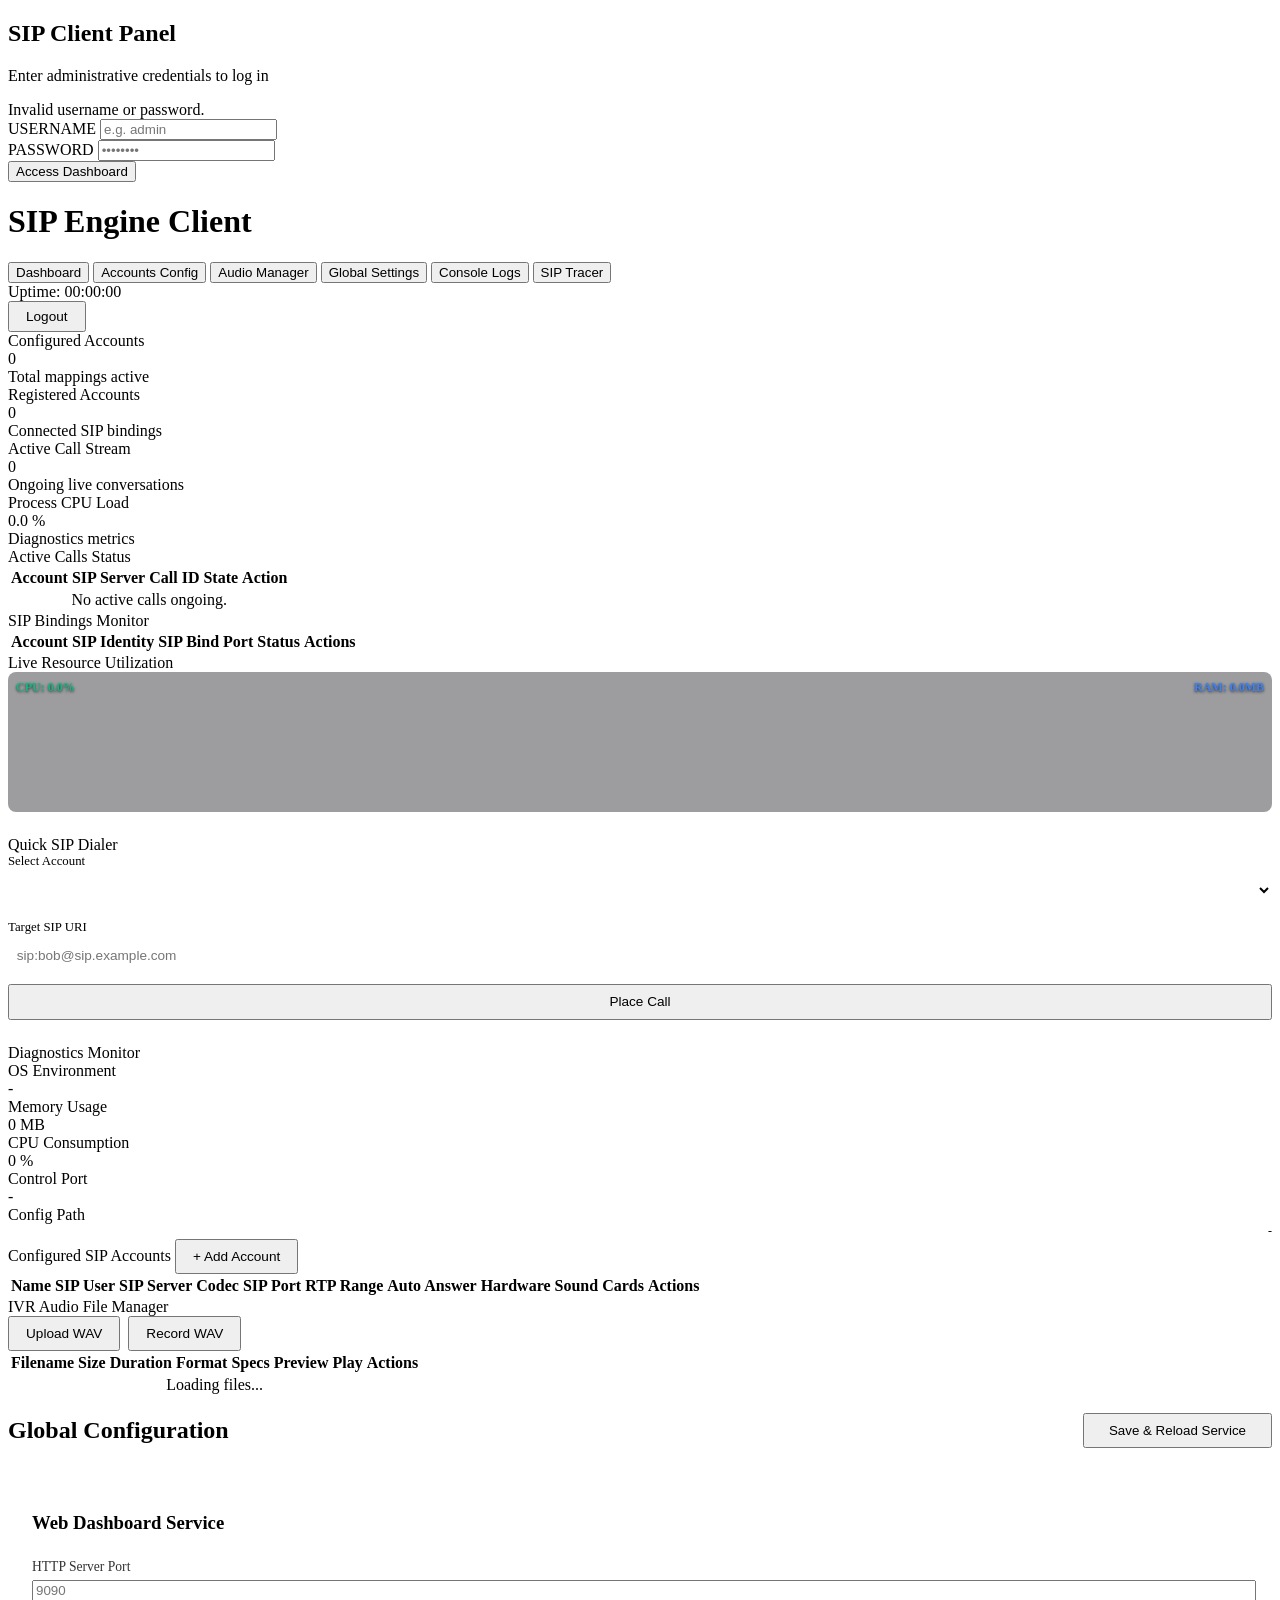
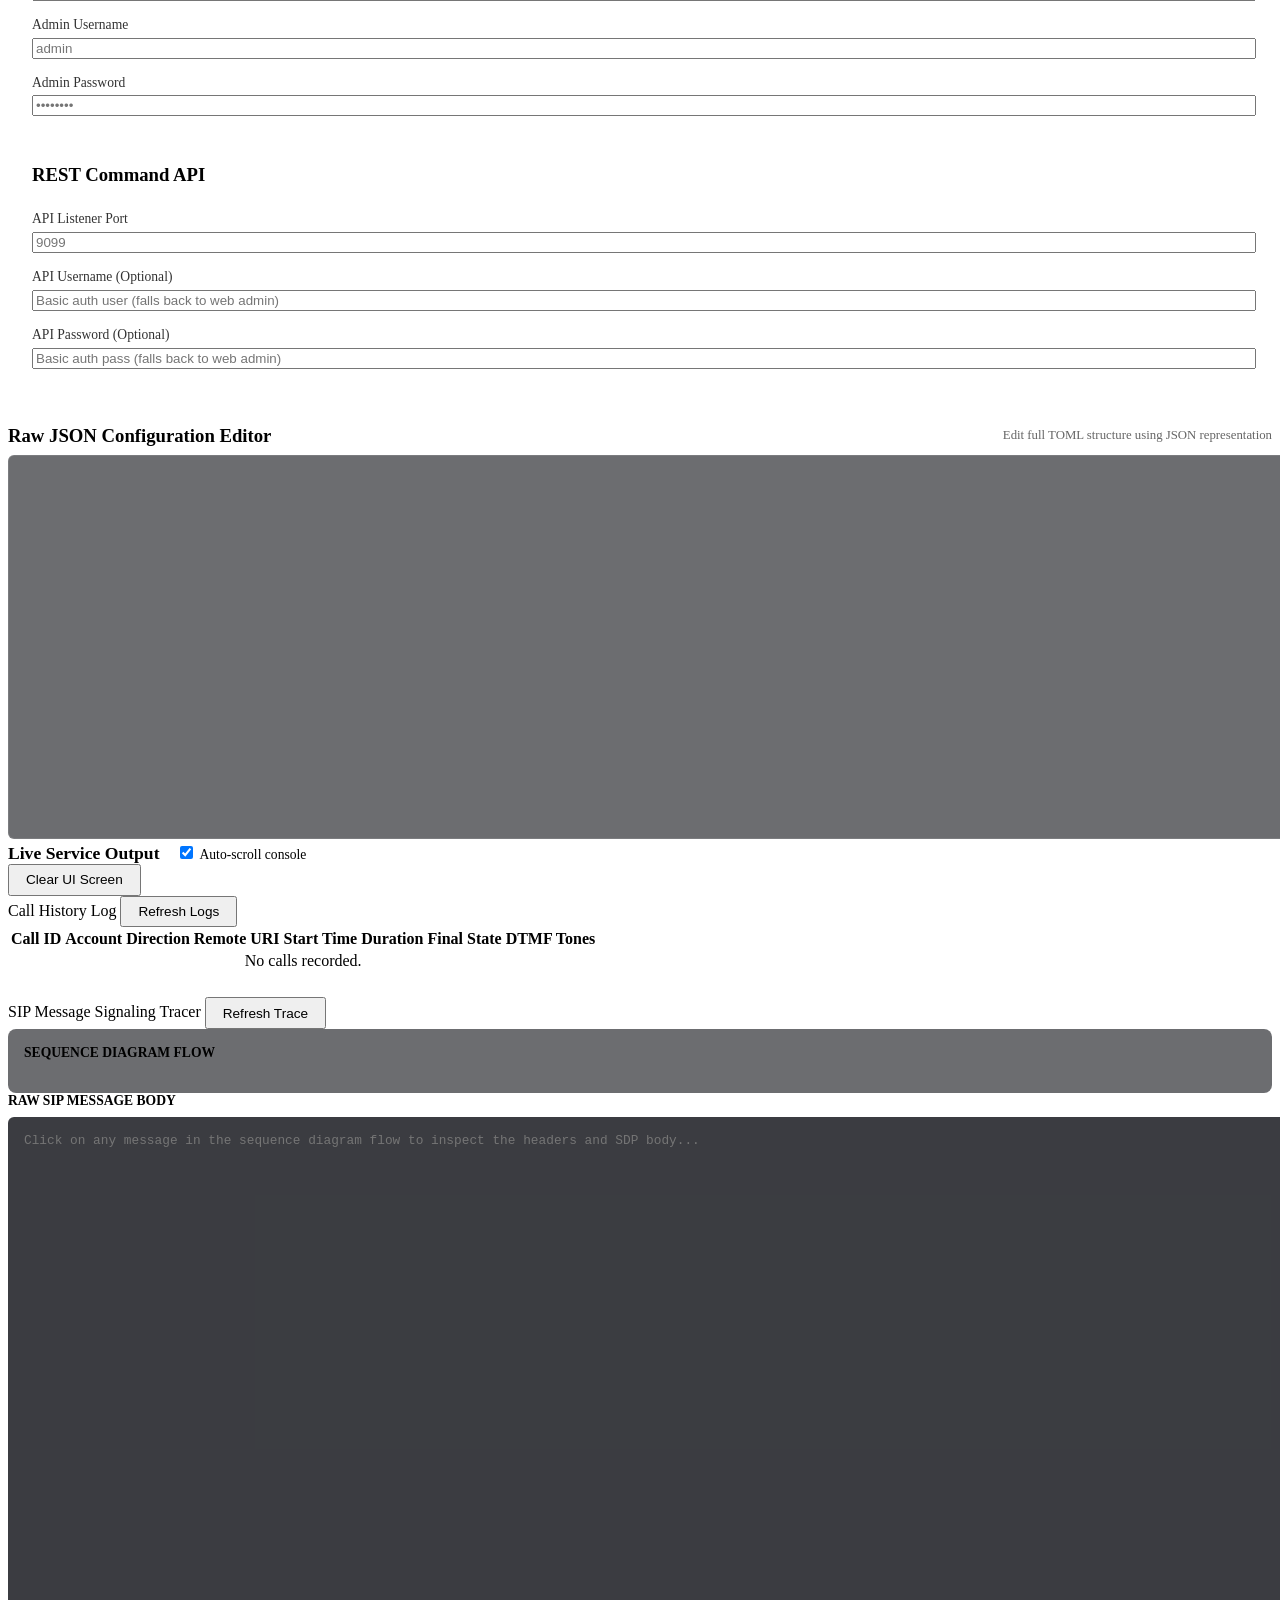
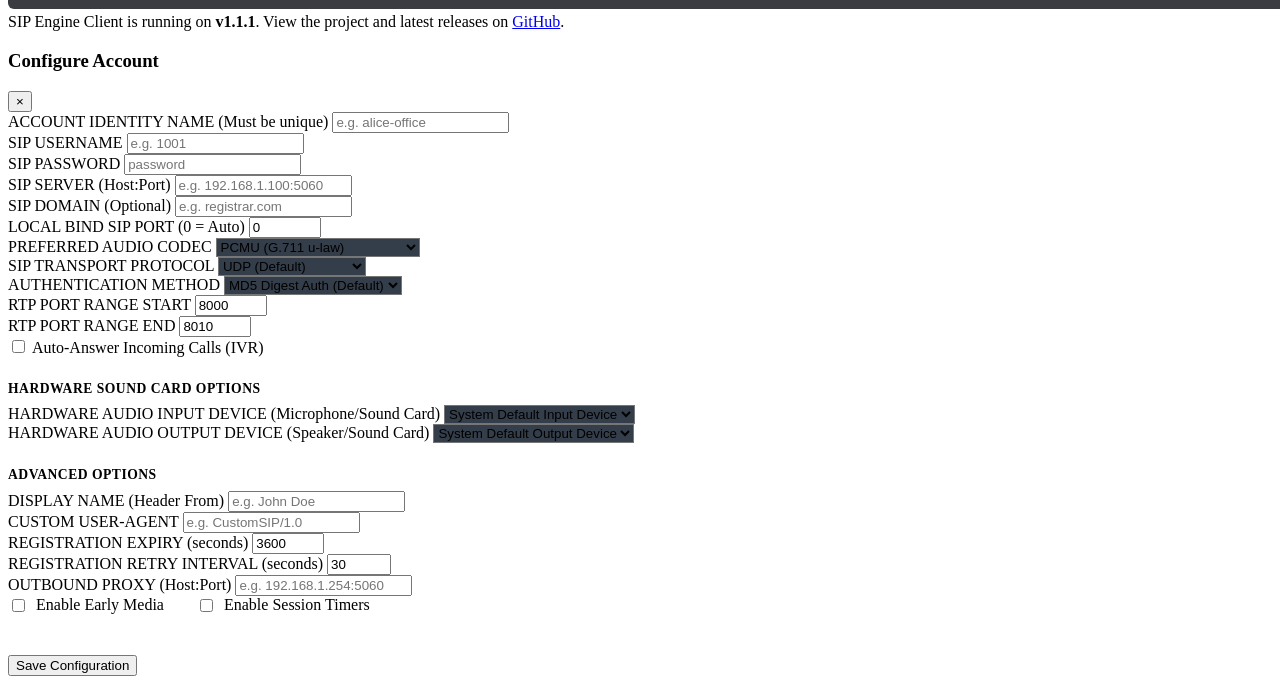
==== commit 375d8bfa: "feat: add hardware sound card selection per account and live Web UI switching (v2.0.6)" ====
--- a/src/service/web/index.html
+++ b/src/service/web/index.html
@@ -51,12 +51,22 @@
         </header>
 
         <!-- Audio Session Info Banner -->
-        <div id="audio-session-banner" class="glass" style="display: none; align-items: center; justify-content: space-between; padding: 0.75rem 1.25rem; margin-bottom: 1.5rem; border-color: rgba(16, 185, 129, 0.4); background: rgba(16, 185, 129, 0.1);">
+        <div id="audio-session-banner" class="glass" style="display: none; align-items: center; justify-content: space-between; flex-wrap: wrap; gap: 1rem; padding: 0.75rem 1.25rem; margin-bottom: 1.5rem; border-color: rgba(16, 185, 129, 0.4); background: rgba(16, 185, 129, 0.1);">
             <div style="display: flex; align-items: center; gap: 0.75rem;">
                 <span style="font-size: 1.2rem; animation: pulse 1s infinite;">🎙️</span>
                 <span>Connected to call audio for account: <strong id="audio-session-account-name"></strong></span>
             </div>
-            <button class="btn btn-danger" style="width: auto; padding: 0.4rem 1rem; font-size: 0.85rem;" onclick="leaveCallAudio()">Disconnect Audio</button>
+            <div style="display: flex; align-items: center; gap: 0.75rem; flex-wrap: wrap;">
+                <div style="display: flex; align-items: center; gap: 0.3rem;">
+                    <label for="banner-audio-input" style="font-size: 0.8rem; color: var(--text-secondary); font-weight: 500;">Input Sound Card:</label>
+                    <select id="banner-audio-input" onchange="changeActiveAudioInput(this.value)" style="padding: 0.3rem 0.5rem; border-radius: 4px; font-size: 0.8rem; background: rgba(31, 41, 55, 0.9); color: var(--text-primary); border: 1px solid var(--card-border); outline: none;"></select>
+                </div>
+                <div style="display: flex; align-items: center; gap: 0.3rem;">
+                    <label for="banner-audio-output" style="font-size: 0.8rem; color: var(--text-secondary); font-weight: 500;">Output Sound Card:</label>
+                    <select id="banner-audio-output" onchange="changeActiveAudioOutput(this.value)" style="padding: 0.3rem 0.5rem; border-radius: 4px; font-size: 0.8rem; background: rgba(31, 41, 55, 0.9); color: var(--text-primary); border: 1px solid var(--card-border); outline: none;"></select>
+                </div>
+                <button class="btn btn-danger" style="width: auto; padding: 0.4rem 1rem; font-size: 0.85rem;" onclick="leaveCallAudio()">Disconnect Audio</button>
+            </div>
         </div>
 
         <!-- ── TAB: DASHBOARD ── -->
@@ -206,6 +216,7 @@
                                 <th>SIP Port</th>
                                 <th>RTP Range</th>
                                 <th>Auto Answer</th>
+                                <th>Hardware Sound Cards</th>
                                 <th>Actions</th>
                             </tr>
                         </thead>
@@ -504,6 +515,22 @@
                     </div>
                 </div>
 
+                <h4 style="margin: 1.5rem 0 0.5rem 0; font-size: 0.85rem; letter-spacing: 0.5px; color: var(--accent-primary); text-transform: uppercase;">Hardware Sound Card Options</h4>
+                <div class="form-row">
+                    <div class="form-group">
+                        <label for="acc-audio-input">HARDWARE AUDIO INPUT DEVICE (Microphone/Sound Card)</label>
+                        <select id="acc-audio-input" class="form-control" style="background: rgba(31, 41, 55, 0.9);">
+                            <option value="">System Default Input Device</option>
+                        </select>
+                    </div>
+                    <div class="form-group">
+                        <label for="acc-audio-output">HARDWARE AUDIO OUTPUT DEVICE (Speaker/Sound Card)</label>
+                        <select id="acc-audio-output" class="form-control" style="background: rgba(31, 41, 55, 0.9);">
+                            <option value="">System Default Output Device</option>
+                        </select>
+                    </div>
+                </div>
+
                 <h4 style="margin: 1.5rem 0 0.5rem 0; font-size: 0.85rem; letter-spacing: 0.5px; color: var(--text-secondary); text-transform: uppercase;">Advanced Options</h4>
                 
                 <div class="form-row">
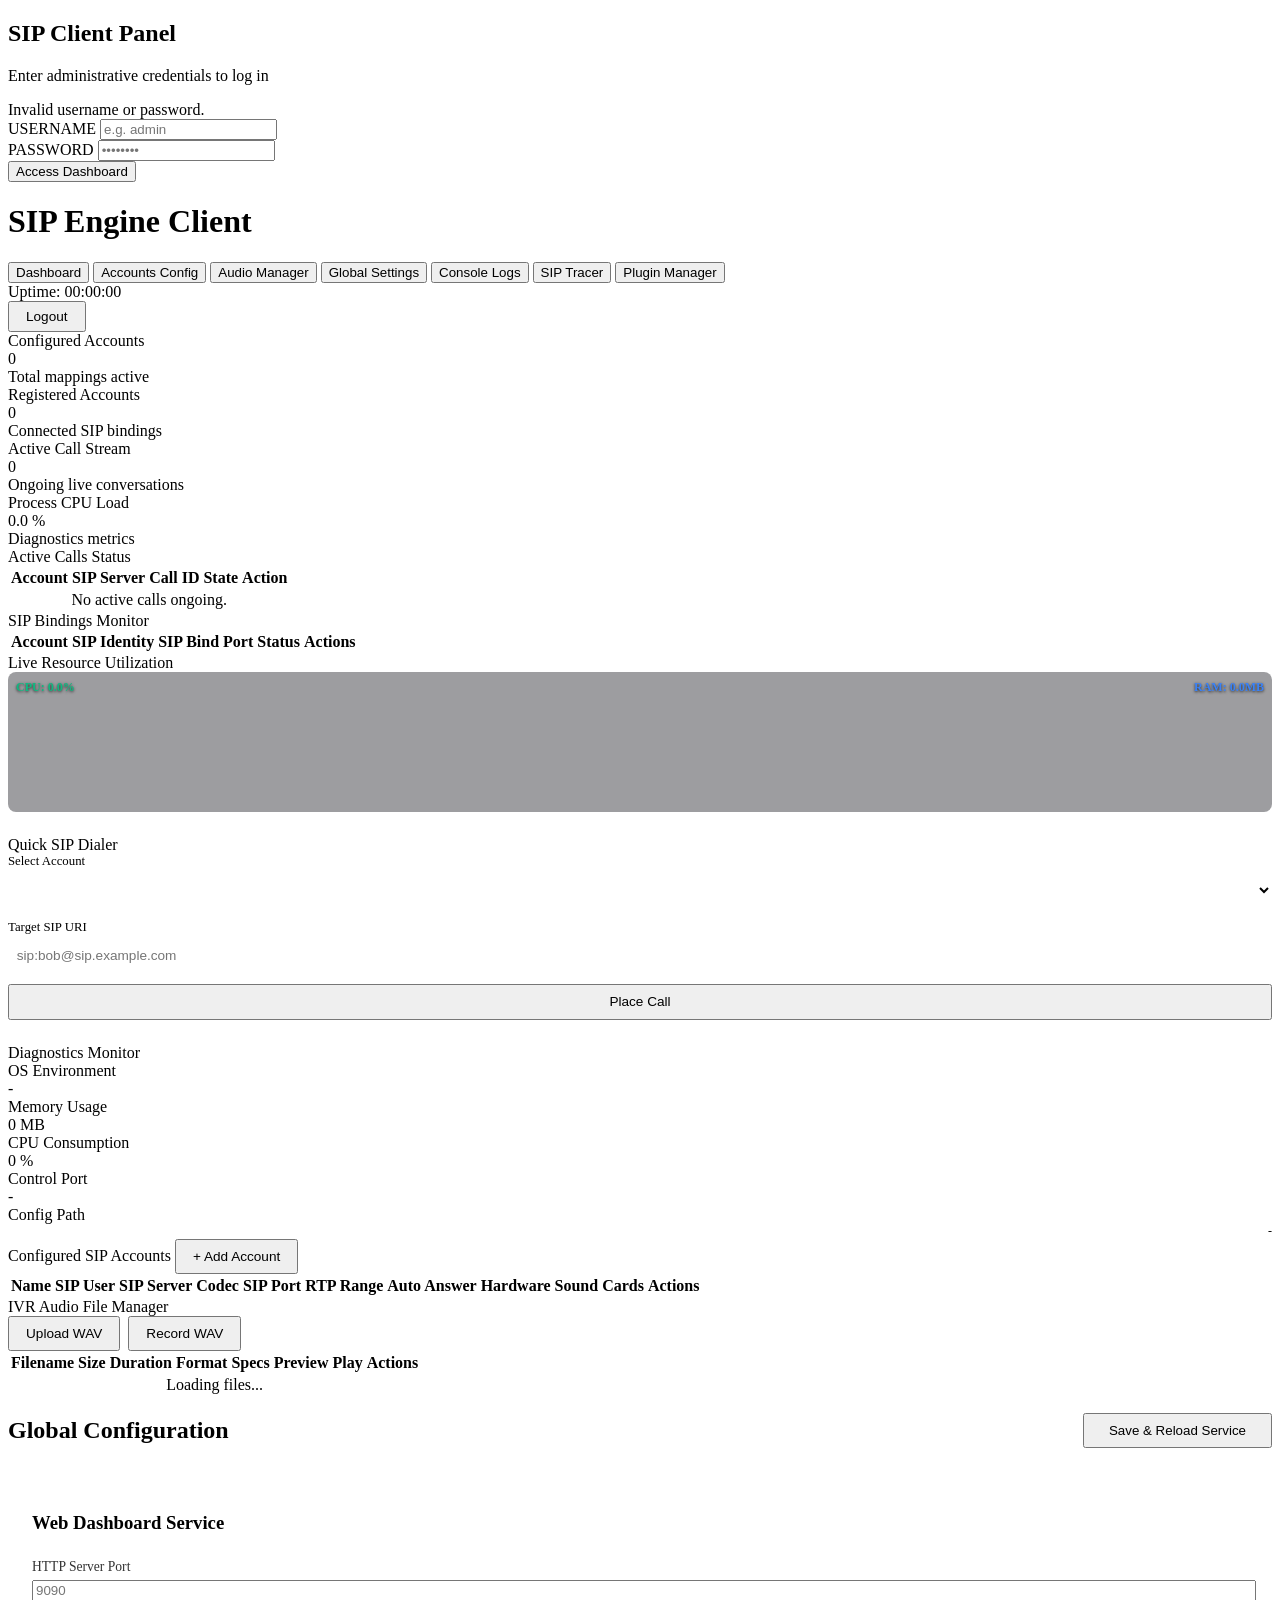
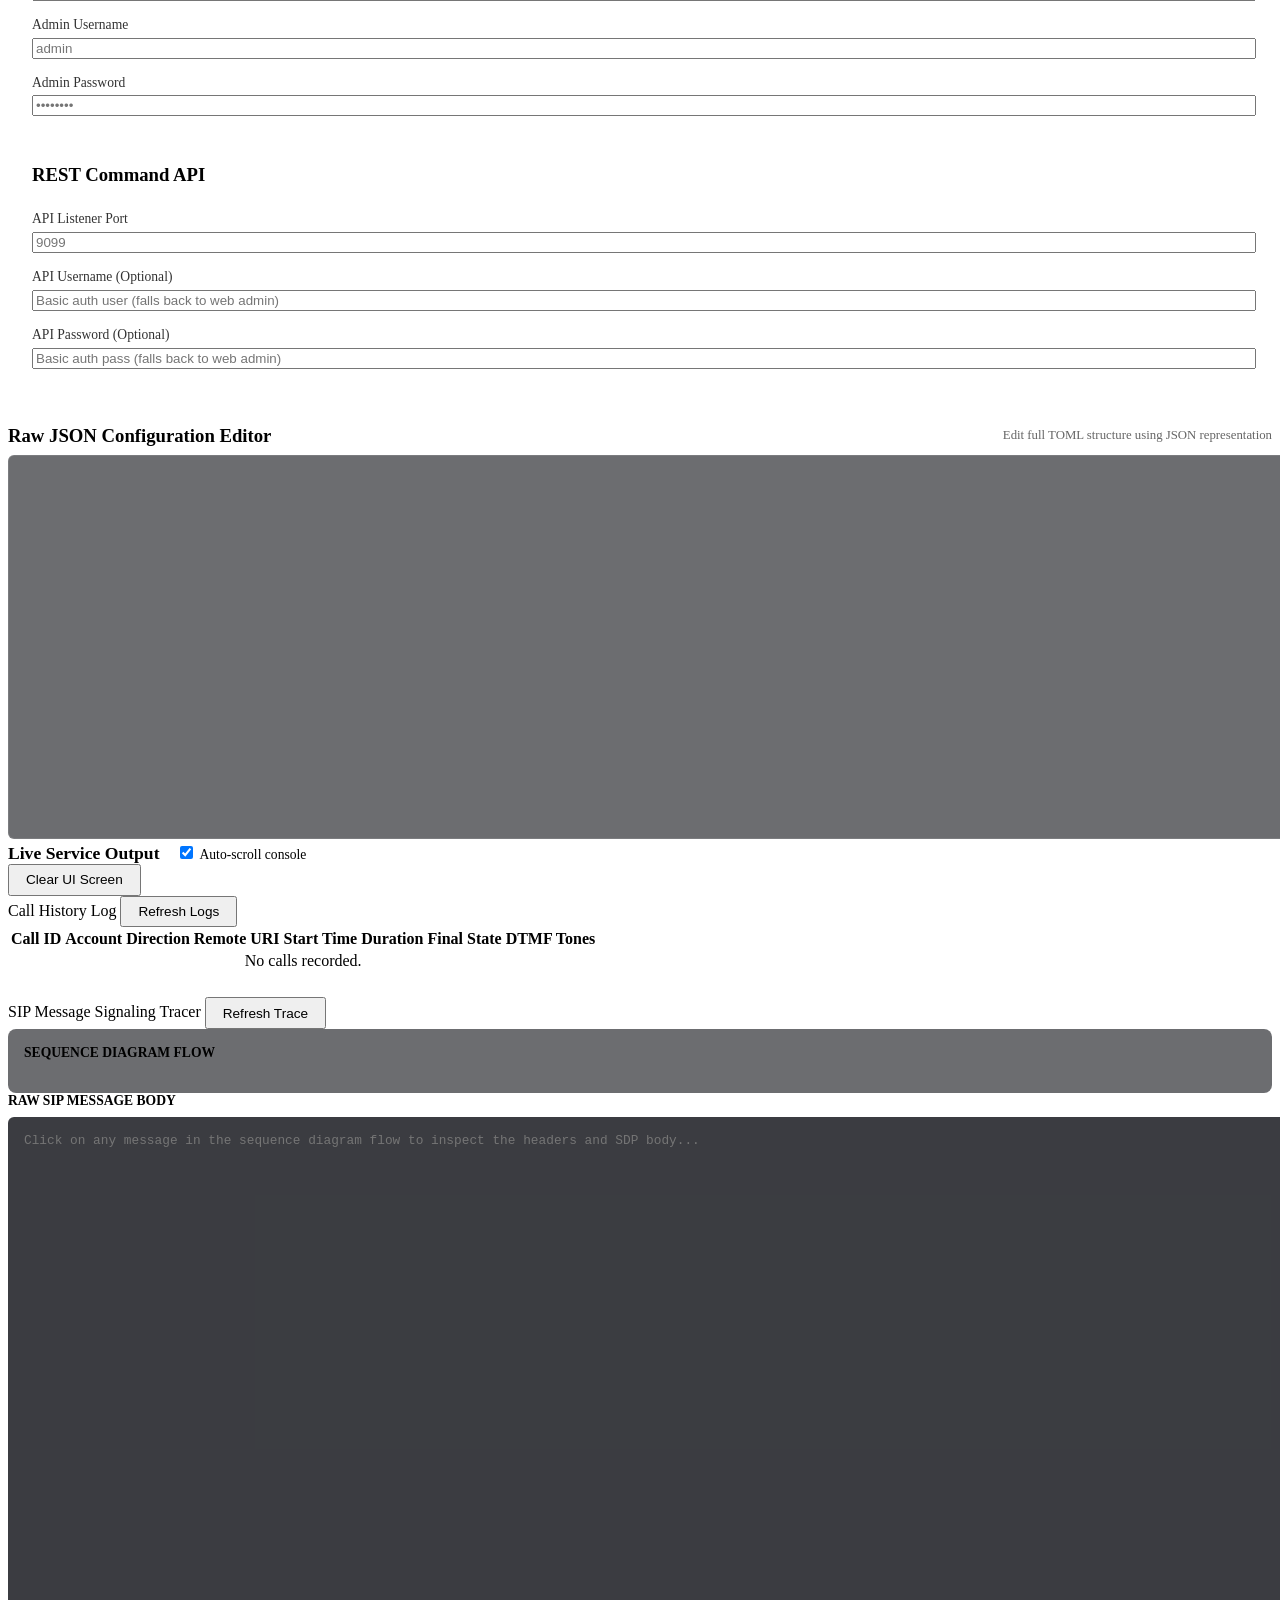
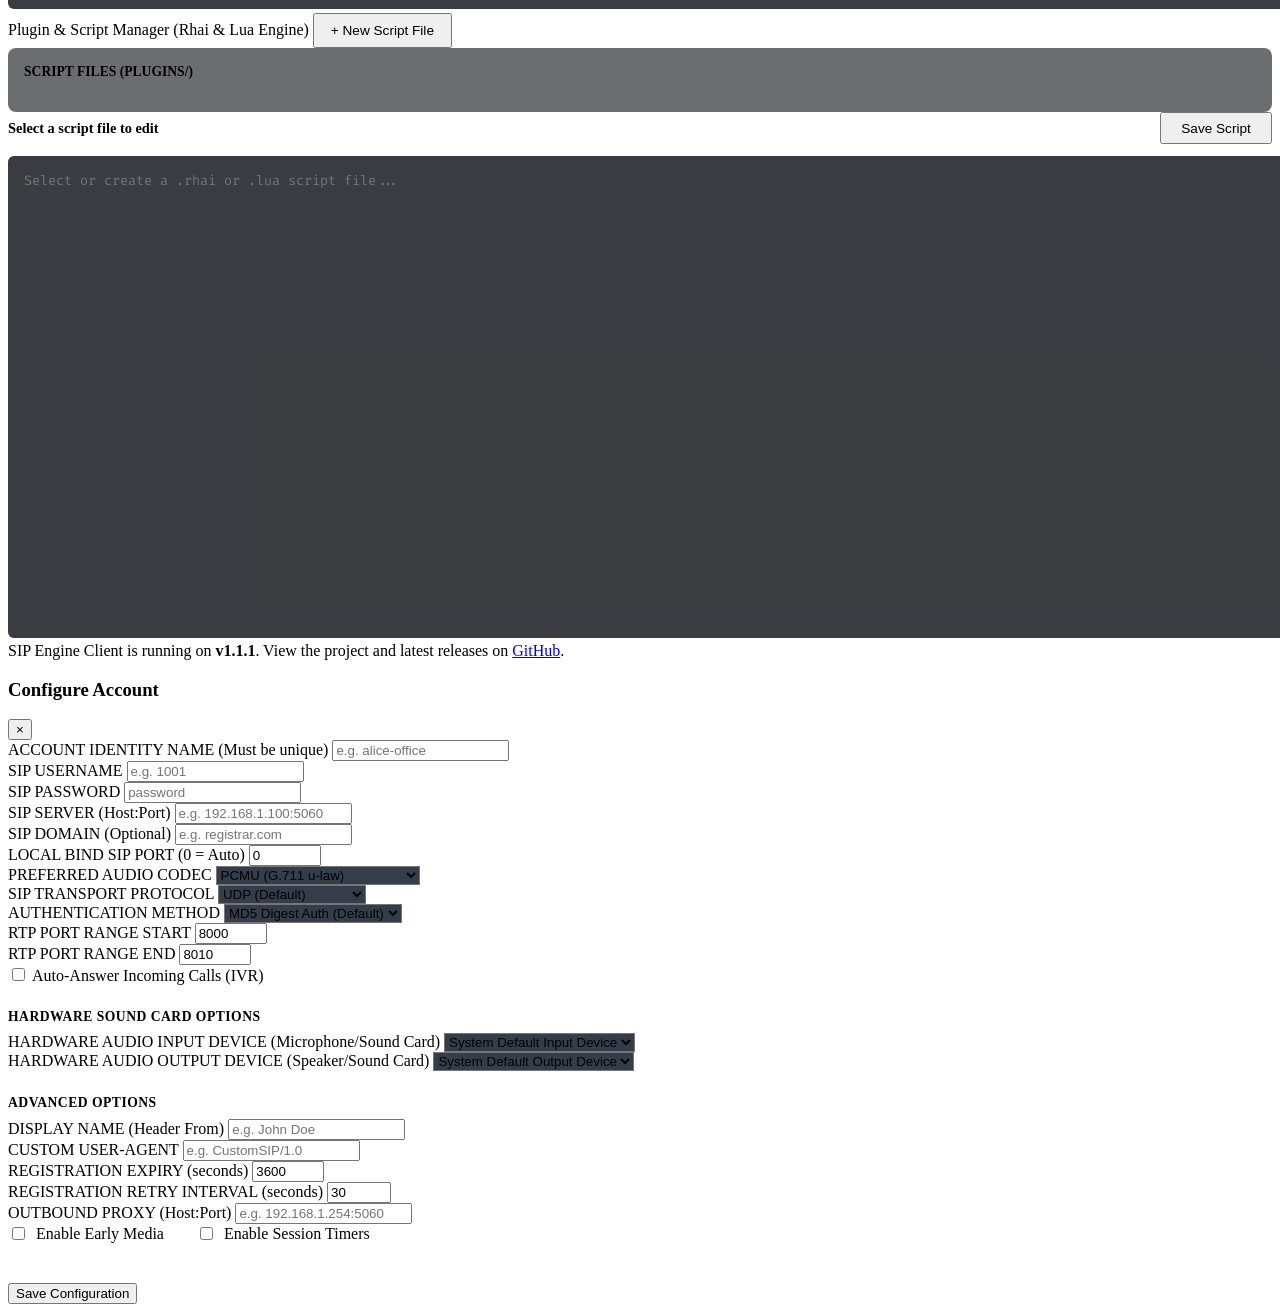
==== commit 899d7e50: "feat(sip): implement Rhai/Lua plugin engine, HTTP webhooks and SIP RFC extensions (RFC 3262, 3326, 3" ====
--- a/src/service/web/index.html
+++ b/src/service/web/index.html
@@ -43,6 +43,7 @@
                 <button class="tab-btn" onclick="switchTab('settings')">Global Settings</button>
                 <button class="tab-btn" onclick="switchTab('logs')">Console Logs</button>
                 <button class="tab-btn" onclick="switchTab('tracer')">SIP Tracer</button>
+                <button class="tab-btn" onclick="switchTab('plugins')">Plugin Manager</button>
             </nav>
             <div class="header-actions">
                 <div id="uptime" class="uptime-badge">Uptime: 00:00:00</div>
@@ -395,6 +396,35 @@
             </div>
         </main>
         
+        <!-- ── TAB: PLUGIN MANAGER ── -->
+        <main id="tab-plugins" class="tab-content">
+            <div class="section-card glass">
+                <div class="section-title">
+                    <span>Plugin & Script Manager (Rhai & Lua Engine)</span>
+                    <button class="btn btn-success" onclick="createNewPluginScript()" style="width: auto; padding: 0.5rem 1rem; font-size: 0.85rem;">+ New Script File</button>
+                </div>
+
+                <div class="dashboard-detail-grid" style="grid-template-columns: 280px 1fr; gap: 1.5rem;">
+                    <!-- Left Column: Script Files List -->
+                    <div style="background: rgba(10, 12, 18, 0.6); padding: 1rem; border-radius: 8px; border: 1px solid var(--card-border);">
+                        <h4 style="margin: 0 0 1rem 0; font-size: 0.85rem; color: var(--text-secondary); text-transform: uppercase;">Script Files (plugins/)</h4>
+                        <div id="plugin-scripts-list" style="display: flex; flex-direction: column;">
+                            <!-- Dynamic script file items -->
+                        </div>
+                    </div>
+
+                    <!-- Right Column: Code Editor & Actions -->
+                    <div>
+                        <div style="display: flex; justify-content: space-between; align-items: center; margin-bottom: 0.75rem;">
+                            <h4 id="plugin-script-title" style="margin: 0; font-size: 0.9rem; color: var(--accent-primary);">Select a script file to edit</h4>
+                            <button class="btn btn-primary" onclick="saveCurrentPluginScript()" style="width: auto; padding: 0.4rem 1.2rem; font-size: 0.85rem;">Save Script</button>
+                        </div>
+                        <textarea id="plugin-script-editor" class="console-box" style="width: 100%; height: 450px; font-family: 'Fira Code', monospace; font-size: 0.85rem; padding: 1rem; color: #a9b7c6; background: rgba(10, 12, 18, 0.8); border: 1px solid var(--card-border); border-radius: 6px; resize: vertical; outline: none;" placeholder="Select or create a .rhai or .lua script file..."></textarea>
+                    </div>
+                </div>
+            </div>
+        </main>
+        
         <!-- ── APP FOOTER ── -->
         <footer class="app-footer">
             <div>
@@ -583,6 +613,7 @@
     <script src="/auth.js"></script>
     <script src="/audio.js"></script>
     <script src="/config.js"></script>
+    <script src="/plugins.js"></script>
     <script src="/app.js"></script>
 </body>
 </html>
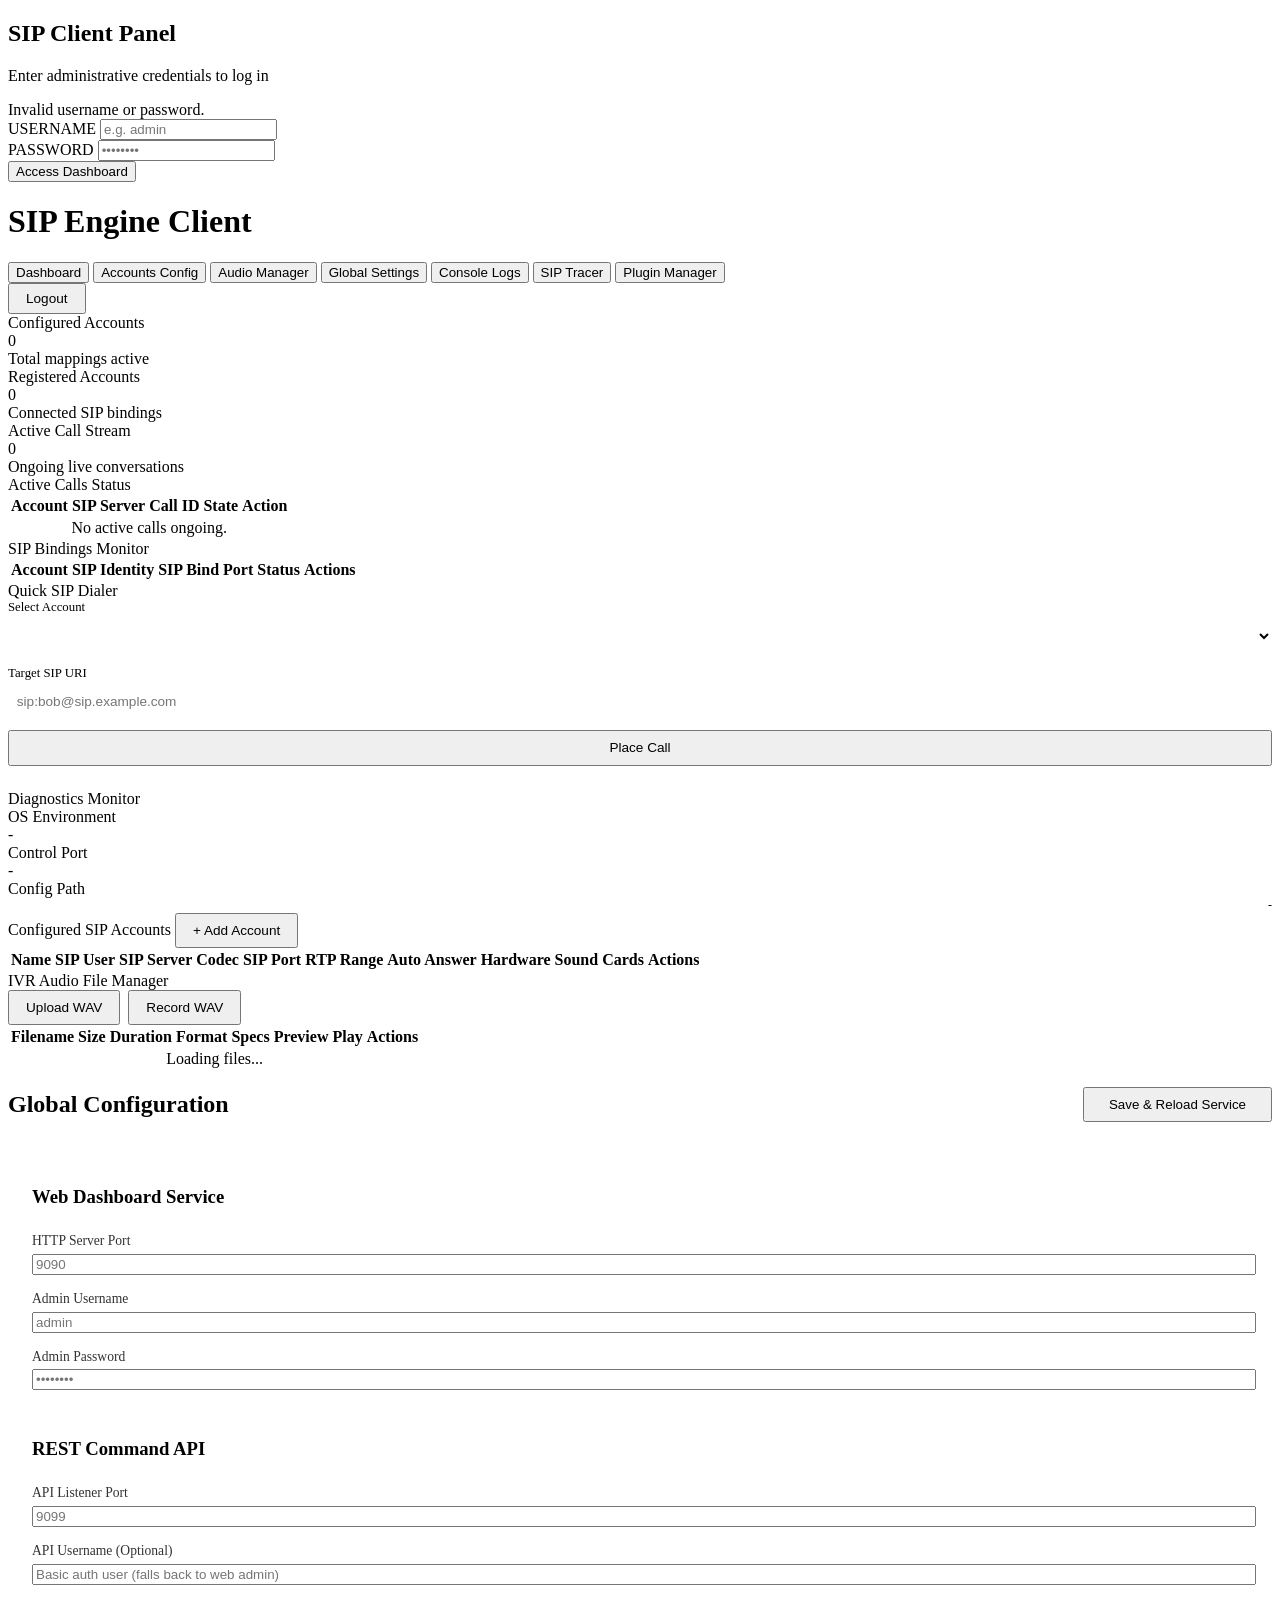
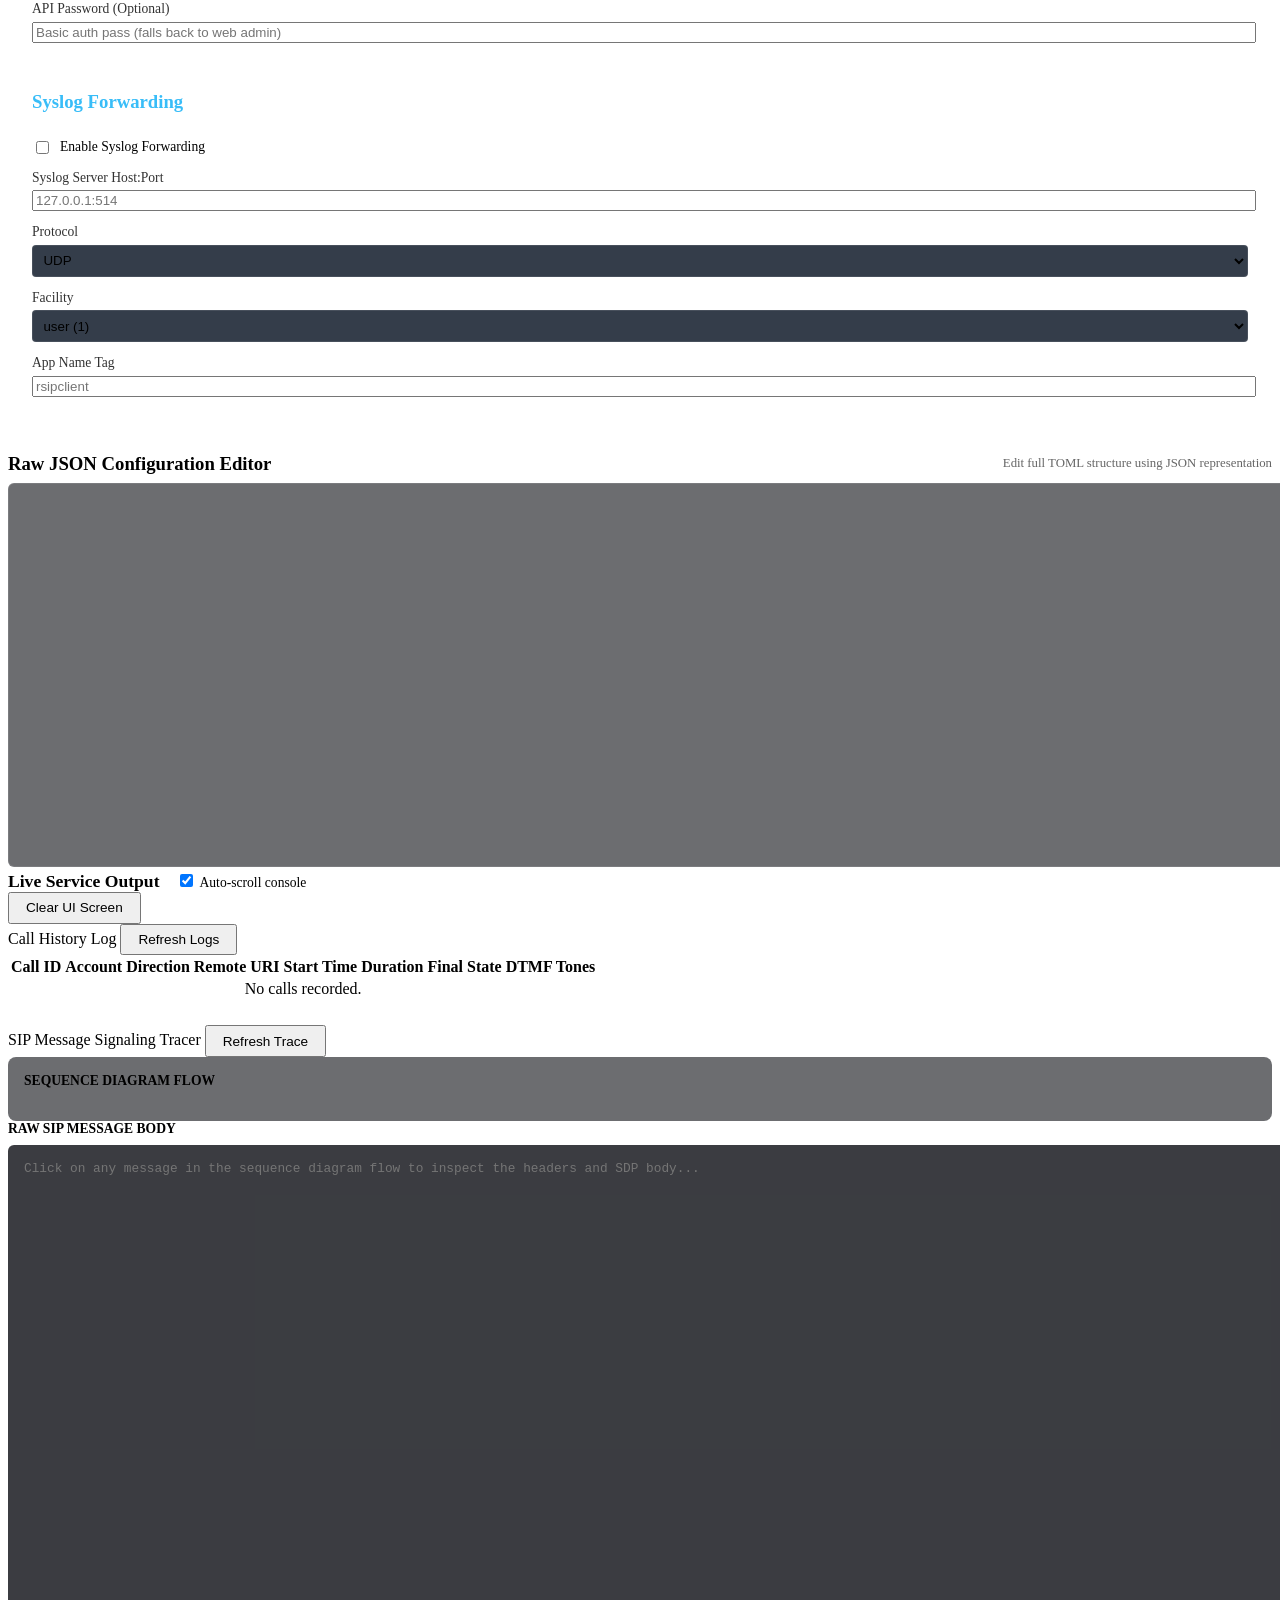
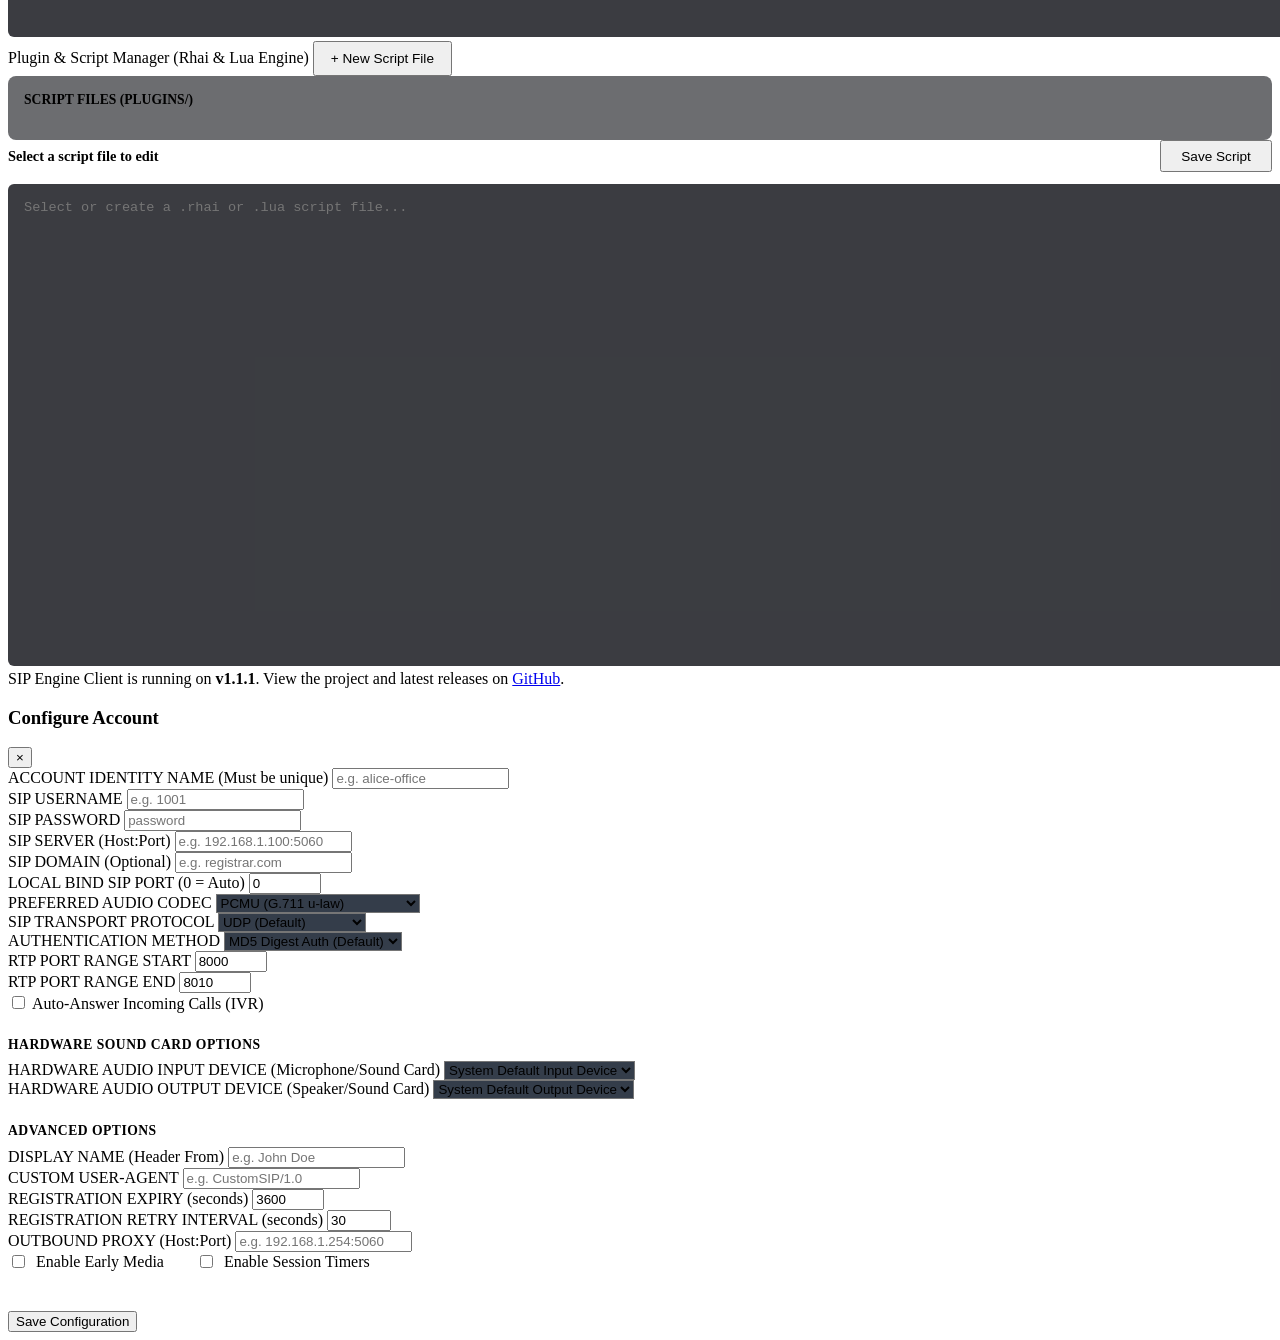
==== commit 681fa462: "feat: release v2.2.0 - Syslog forwarding (UDP/TCP/Unix), dark corporate theme, Headless Linux & Rasp" ====
--- a/src/service/web/index.html
+++ b/src/service/web/index.html
@@ -4,7 +4,6 @@
     <meta charset="UTF-8">
     <meta name="viewport" content="width=device-width, initial-scale=1.0">
     <title>SIP Client Dashboard</title>
-    <link href="https://fonts.googleapis.com/css2?family=Inter:wght@300;400;500;600;700&family=Fira+Code:wght@400;500&display=swap" rel="stylesheet">
     <link rel="stylesheet" href="/style.css">
     <link rel="icon" type="image/x-icon" href="/favicon.ico">
 </head>
@@ -46,7 +45,6 @@
                 <button class="tab-btn" onclick="switchTab('plugins')">Plugin Manager</button>
             </nav>
             <div class="header-actions">
-                <div id="uptime" class="uptime-badge">Uptime: 00:00:00</div>
                 <button class="btn btn-outline" onclick="logout()" style="width: auto; padding: 0.4rem 1rem; font-size: 0.85rem;">Logout</button>
             </div>
         </header>
@@ -87,11 +85,6 @@
                     <div class="stat-title">Active Call Stream</div>
                     <div id="stat-active-calls" class="stat-value">0</div>
                     <div class="stat-footer">Ongoing live conversations</div>
-                </div>
-                <div class="stat-card glass">
-                    <div class="stat-title">Process CPU Load</div>
-                    <div id="stat-cpu-percent" class="stat-value">0.0 %</div>
-                    <div class="stat-footer">Diagnostics metrics</div>
                 </div>
             </div>
 
@@ -141,20 +134,8 @@
                     </div>
                 </div>
 
-                <!-- Right column: Diagnostics & Dialer & Charts -->
+                <!-- Right column: Quick Dialer & Diagnostics -->
                 <div>
-                    <div class="section-card glass" style="margin-bottom: 1.5rem;">
-                        <div class="section-title">Live Resource Utilization</div>
-                        <div style="height: 120px; display: flex; align-items: flex-end; gap: 4px; padding: 10px; background: rgba(10, 12, 18, 0.4); border-radius: 8px; border: 1px solid var(--border-color); position: relative; overflow: hidden;">
-                            <svg id="resource-svg-chart" style="width: 100%; height: 100%; position: absolute; left: 0; top: 0;" preserveAspectRatio="none">
-                                <path id="cpu-chart-path" fill="rgba(16, 185, 129, 0.08)" stroke="#10b981" stroke-width="2" d=""></path>
-                                <path id="ram-chart-path" fill="rgba(59, 130, 246, 0.08)" stroke="#3b82f6" stroke-width="2" d=""></path>
-                            </svg>
-                            <div style="position: absolute; top: 8px; left: 8px; font-size: 0.75rem; color: #10b981; font-weight: 600; text-shadow: 0 1px 3px rgba(0,0,0,0.8);">CPU: <span id="chart-cpu-val">0.0%</span></div>
-                            <div style="position: absolute; top: 8px; right: 8px; font-size: 0.75rem; color: #3b82f6; font-weight: 600; text-shadow: 0 1px 3px rgba(0,0,0,0.8);">RAM: <span id="chart-ram-val">0.0MB</span></div>
-                        </div>
-                    </div>
-
                     <div class="section-card glass" style="margin-bottom: 1.5rem;">
                         <div class="section-title">Quick SIP Dialer</div>
                         <div style="display: flex; flex-direction: column; gap: 0.75rem;">
@@ -164,7 +145,7 @@
                             </div>
                             <div>
                                 <label style="display: block; font-size: 0.8rem; margin-bottom: 0.25rem; color: var(--text-secondary); font-weight: 500;">Target SIP URI</label>
-                                <input type="text" id="dialer-target" placeholder="sip:bob@sip.example.com" style="width: 100%; padding: 0.55rem; border-radius: 6px; border: 1px solid var(--card-border); background: rgba(255,255,255,0.05); color: var(--text-primary); font-size: 0.85rem; outline: none;">
+                                <input type="text" id="dialer-target" name="dialer_target_uri" autocomplete="off" aria-autocomplete="none" readonly onfocus="this.removeAttribute('readonly');" placeholder="sip:bob@sip.example.com" style="width: 100%; padding: 0.55rem; border-radius: 6px; border: 1px solid var(--card-border); background: rgba(255,255,255,0.05); color: var(--text-primary); font-size: 0.85rem; outline: none;">
                             </div>
                             <button class="btn btn-success" onclick="placeOutboundCall()" style="width: 100%; font-size: 0.85rem; padding: 0.55rem;">Place Call</button>
                         </div>
@@ -176,14 +157,6 @@
                             <div class="diag-item">
                                 <div class="diag-label">OS Environment</div>
                                 <div id="diag-os" class="diag-val">-</div>
-                            </div>
-                            <div class="diag-item">
-                                <div class="diag-label">Memory Usage</div>
-                                <div id="diag-mem" class="diag-val">0 MB</div>
-                            </div>
-                            <div class="diag-item">
-                                <div class="diag-label">CPU Consumption</div>
-                                <div id="diag-cpu" class="diag-val">0 %</div>
                             </div>
                             <div class="diag-item">
                                 <div class="diag-label">Control Port</div>
@@ -278,7 +251,7 @@
                     <button class="btn btn-primary" onclick="saveGlobalSettings()" style="width: auto; padding: 0.5rem 1.5rem;">Save & Reload Service</button>
                 </div>
                 
-                <div class="dashboard-detail-grid" style="grid-template-columns: 1fr 1fr; gap: 2rem; margin-bottom: 2rem;">
+                <div class="dashboard-detail-grid" style="grid-template-columns: repeat(auto-fit, minmax(280px, 1fr)); gap: 1.5rem; margin-bottom: 2rem;">
                     <!-- Web UI Configuration Card -->
                     <div class="stat-card glass" style="padding: 1.5rem; text-align: left; height: auto;">
                         <h3 style="margin-top: 0; margin-bottom: 1rem; border-bottom: 1px solid rgba(255,255,255,0.1); padding-bottom: 0.5rem; color: var(--accent-primary);">Web Dashboard Service</h3>
@@ -310,6 +283,47 @@
                         <div class="form-group" style="margin-bottom: 0;">
                             <label style="display: block; font-size: 0.85rem; margin-bottom: 0.3rem; opacity: 0.8;">API Password (Optional)</label>
                             <input type="password" id="settings-cmd-pass" class="form-input" style="width: 100%;" placeholder="Basic auth pass (falls back to web admin)">
+                        </div>
+                    </div>
+
+                    <!-- Syslog Forwarding Configuration Card -->
+                    <div class="stat-card glass" style="padding: 1.5rem; text-align: left; height: auto;">
+                        <h3 style="margin-top: 0; margin-bottom: 1rem; border-bottom: 1px solid rgba(255,255,255,0.1); padding-bottom: 0.5rem; color: #38bdf8;">Syslog Forwarding</h3>
+                        <div class="form-group" style="margin-bottom: 0.8rem; display: flex; align-items: center; gap: 0.5rem;">
+                            <input type="checkbox" id="settings-syslog-enabled" style="cursor: pointer;">
+                            <label for="settings-syslog-enabled" style="font-size: 0.85rem; cursor: pointer;">Enable Syslog Forwarding</label>
+                        </div>
+                        <div class="form-group" style="margin-bottom: 0.8rem;">
+                            <label style="display: block; font-size: 0.85rem; margin-bottom: 0.3rem; opacity: 0.8;">Syslog Server Host:Port</label>
+                            <input type="text" id="settings-syslog-server" class="form-input" style="width: 100%;" placeholder="127.0.0.1:514">
+                        </div>
+                        <div class="form-group" style="margin-bottom: 0.8rem;">
+                            <label style="display: block; font-size: 0.85rem; margin-bottom: 0.3rem; opacity: 0.8;">Protocol</label>
+                            <select id="settings-syslog-protocol" class="form-input" style="width: 100%; background: rgba(31, 41, 55, 0.9); border: 1px solid rgba(255,255,255,0.1); color: var(--text-primary); padding: 0.4rem; border-radius: 4px; outline: none;">
+                                <option value="udp">UDP</option>
+                                <option value="tcp">TCP</option>
+                                <option value="unix">UNIX (/dev/log)</option>
+                            </select>
+                        </div>
+                        <div class="form-group" style="margin-bottom: 0.8rem;">
+                            <label style="display: block; font-size: 0.85rem; margin-bottom: 0.3rem; opacity: 0.8;">Facility</label>
+                            <select id="settings-syslog-facility" class="form-input" style="width: 100%; background: rgba(31, 41, 55, 0.9); border: 1px solid rgba(255,255,255,0.1); color: var(--text-primary); padding: 0.4rem; border-radius: 4px; outline: none;">
+                                <option value="user">user (1)</option>
+                                <option value="local0">local0 (16)</option>
+                                <option value="local1">local1 (17)</option>
+                                <option value="local2">local2 (18)</option>
+                                <option value="local3">local3 (19)</option>
+                                <option value="local4">local4 (20)</option>
+                                <option value="local5">local5 (21)</option>
+                                <option value="local6">local6 (22)</option>
+                                <option value="local7">local7 (23)</option>
+                                <option value="daemon">daemon (3)</option>
+                                <option value="auth">auth (4)</option>
+                            </select>
+                        </div>
+                        <div class="form-group" style="margin-bottom: 0;">
+                            <label style="display: block; font-size: 0.85rem; margin-bottom: 0.3rem; opacity: 0.8;">App Name Tag</label>
+                            <input type="text" id="settings-syslog-app-name" class="form-input" style="width: 100%;" placeholder="rsipclient">
                         </div>
                     </div>
                 </div>
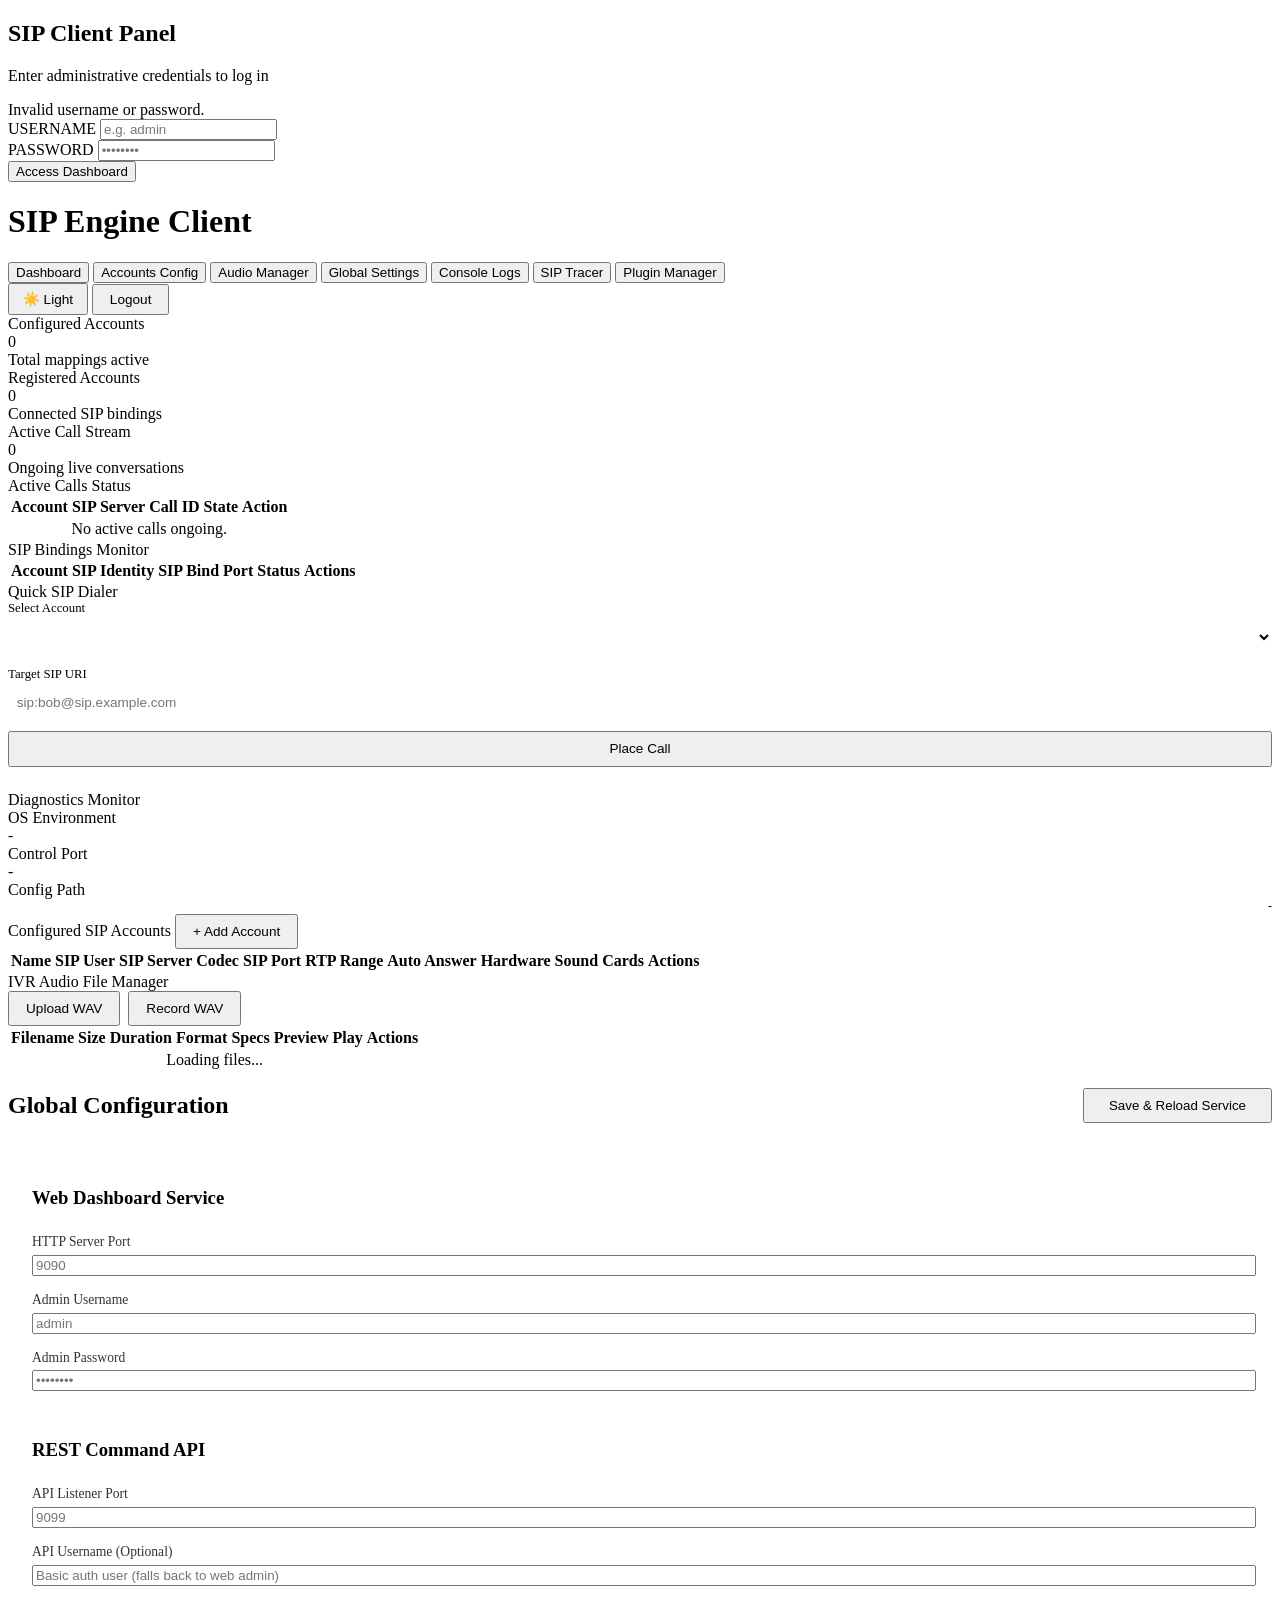
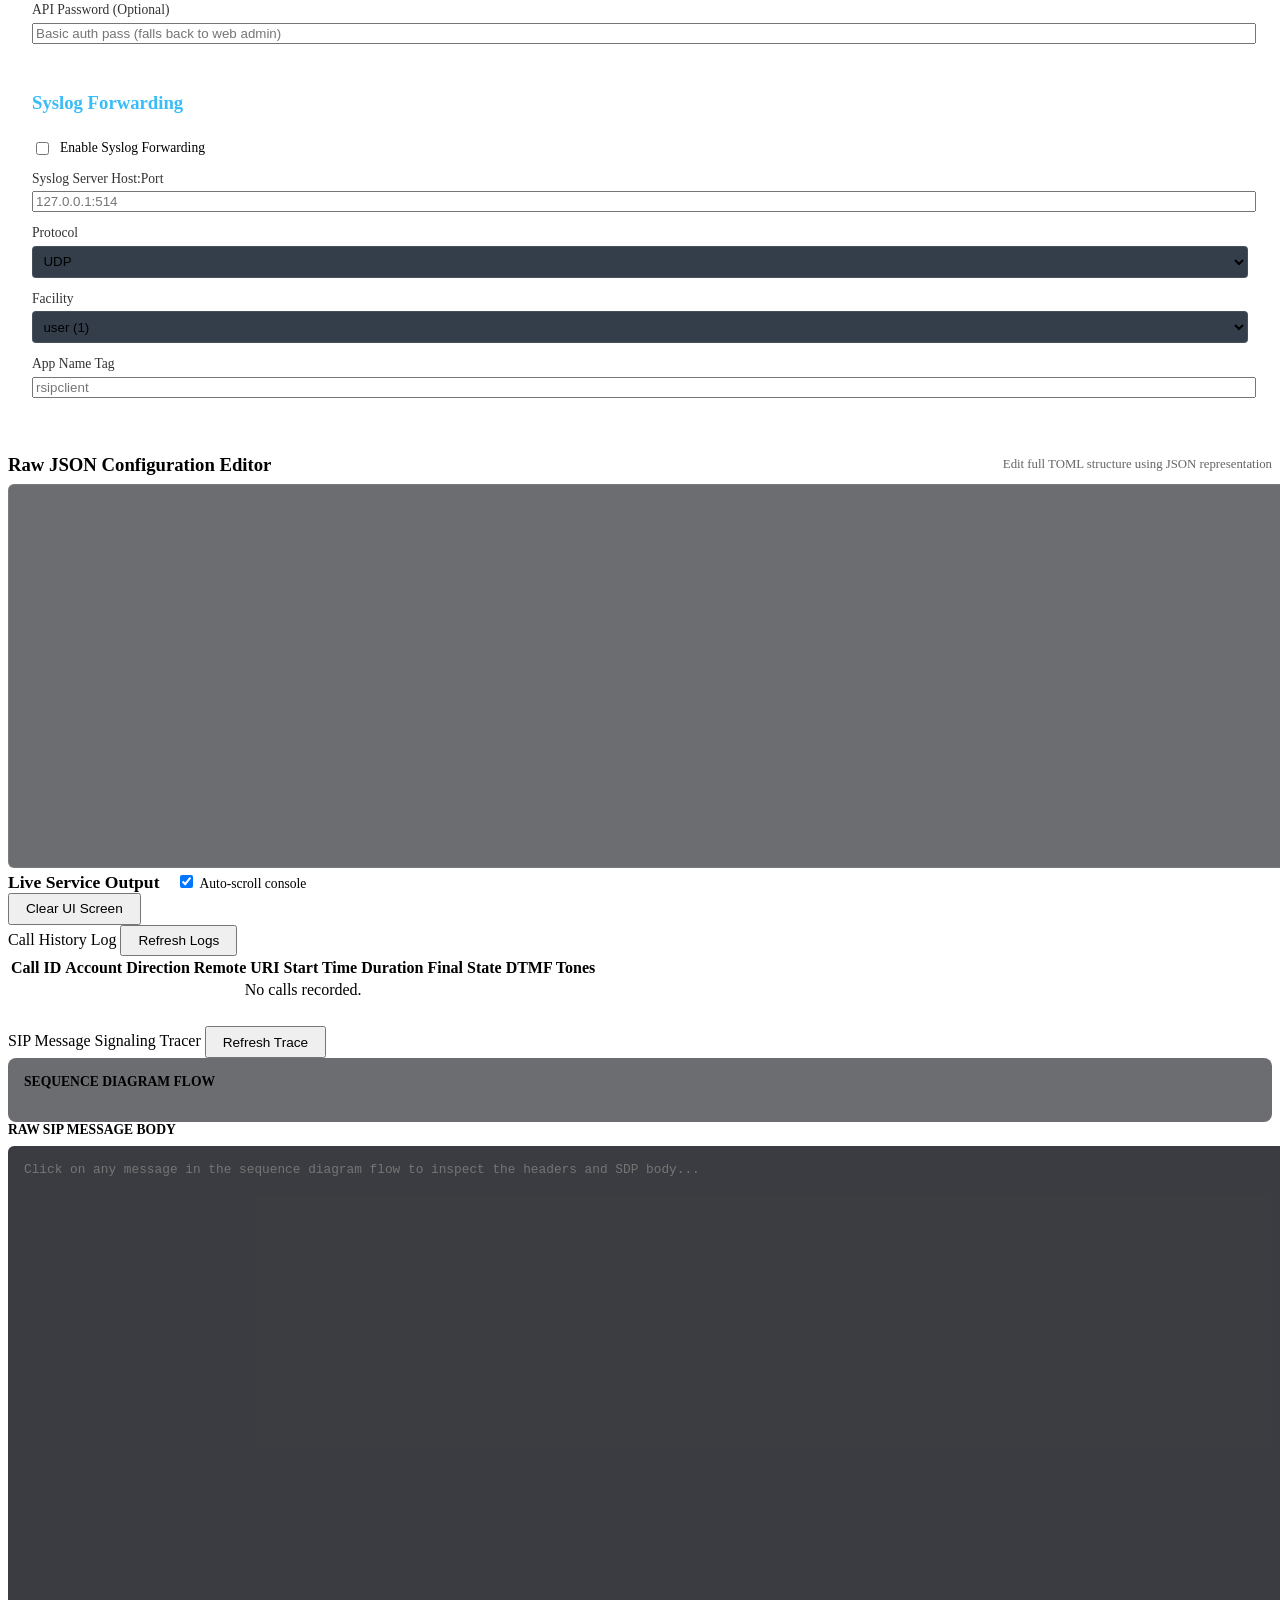
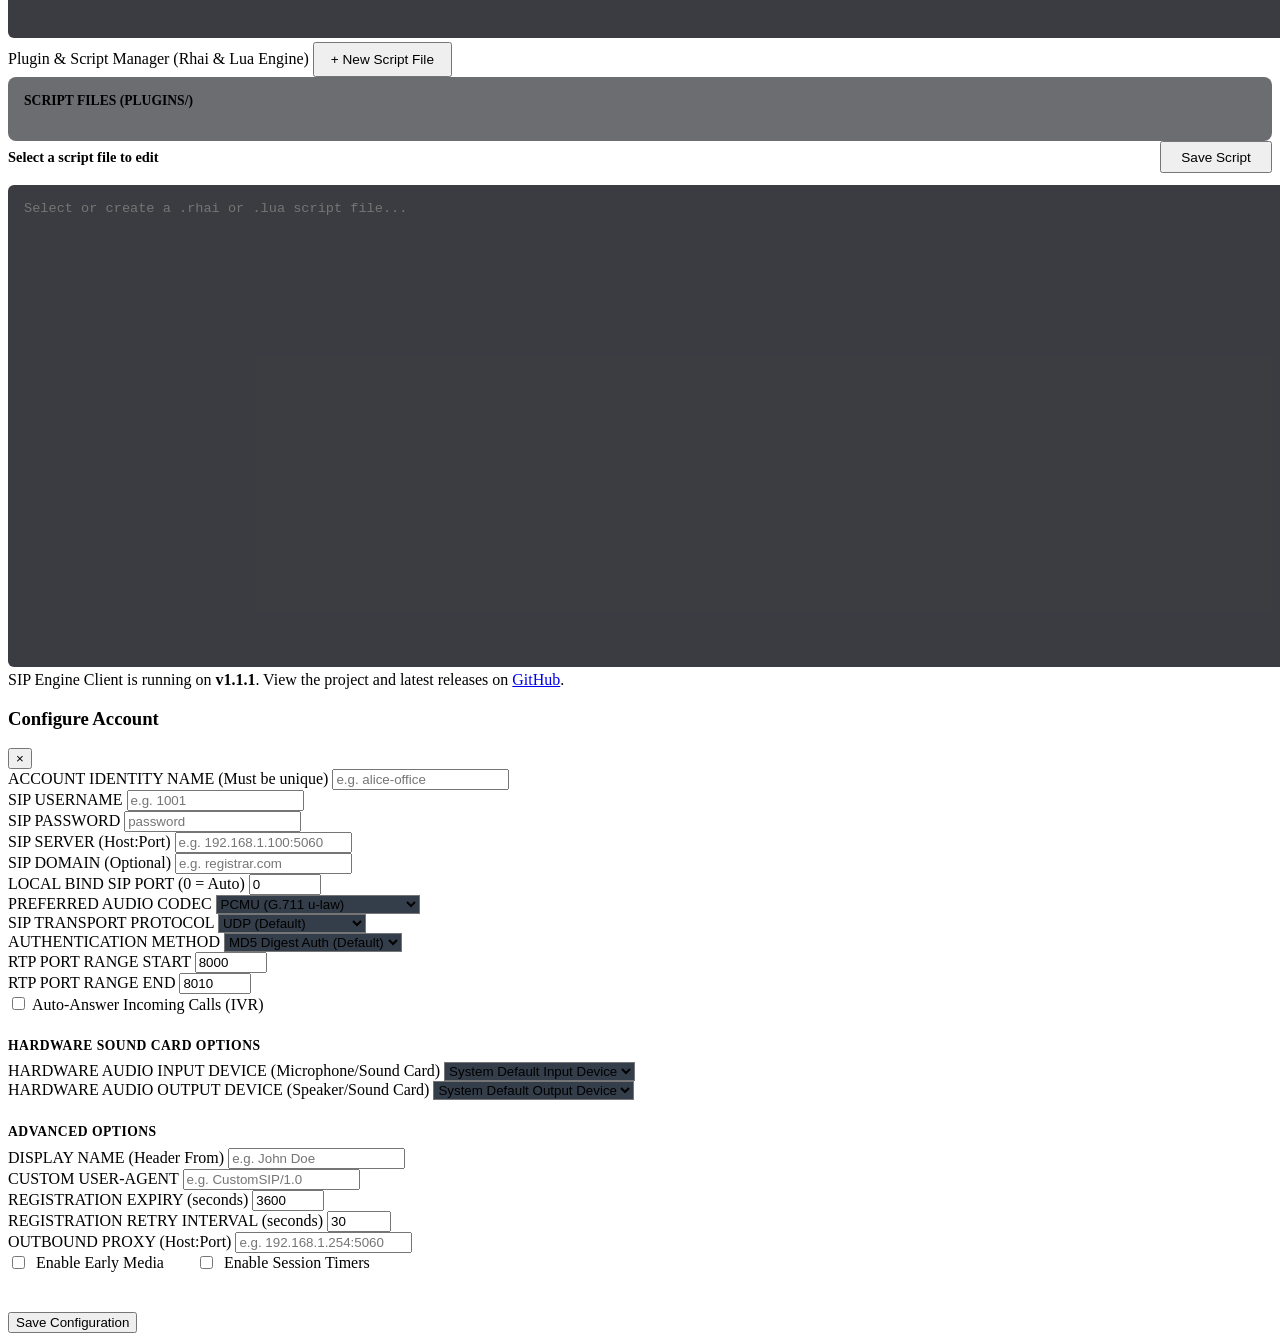
==== commit 2814b599: "feat: add light and dark mode theme toggle using custom color palette" ====
--- a/src/service/web/index.html
+++ b/src/service/web/index.html
@@ -45,6 +45,7 @@
                 <button class="tab-btn" onclick="switchTab('plugins')">Plugin Manager</button>
             </nav>
             <div class="header-actions">
+                <button id="theme-toggle-btn" class="btn btn-outline" onclick="toggleTheme()" style="width: auto; padding: 0.4rem 0.8rem; font-size: 0.85rem;">☀️ Light</button>
                 <button class="btn btn-outline" onclick="logout()" style="width: auto; padding: 0.4rem 1rem; font-size: 0.85rem;">Logout</button>
             </div>
         </header>
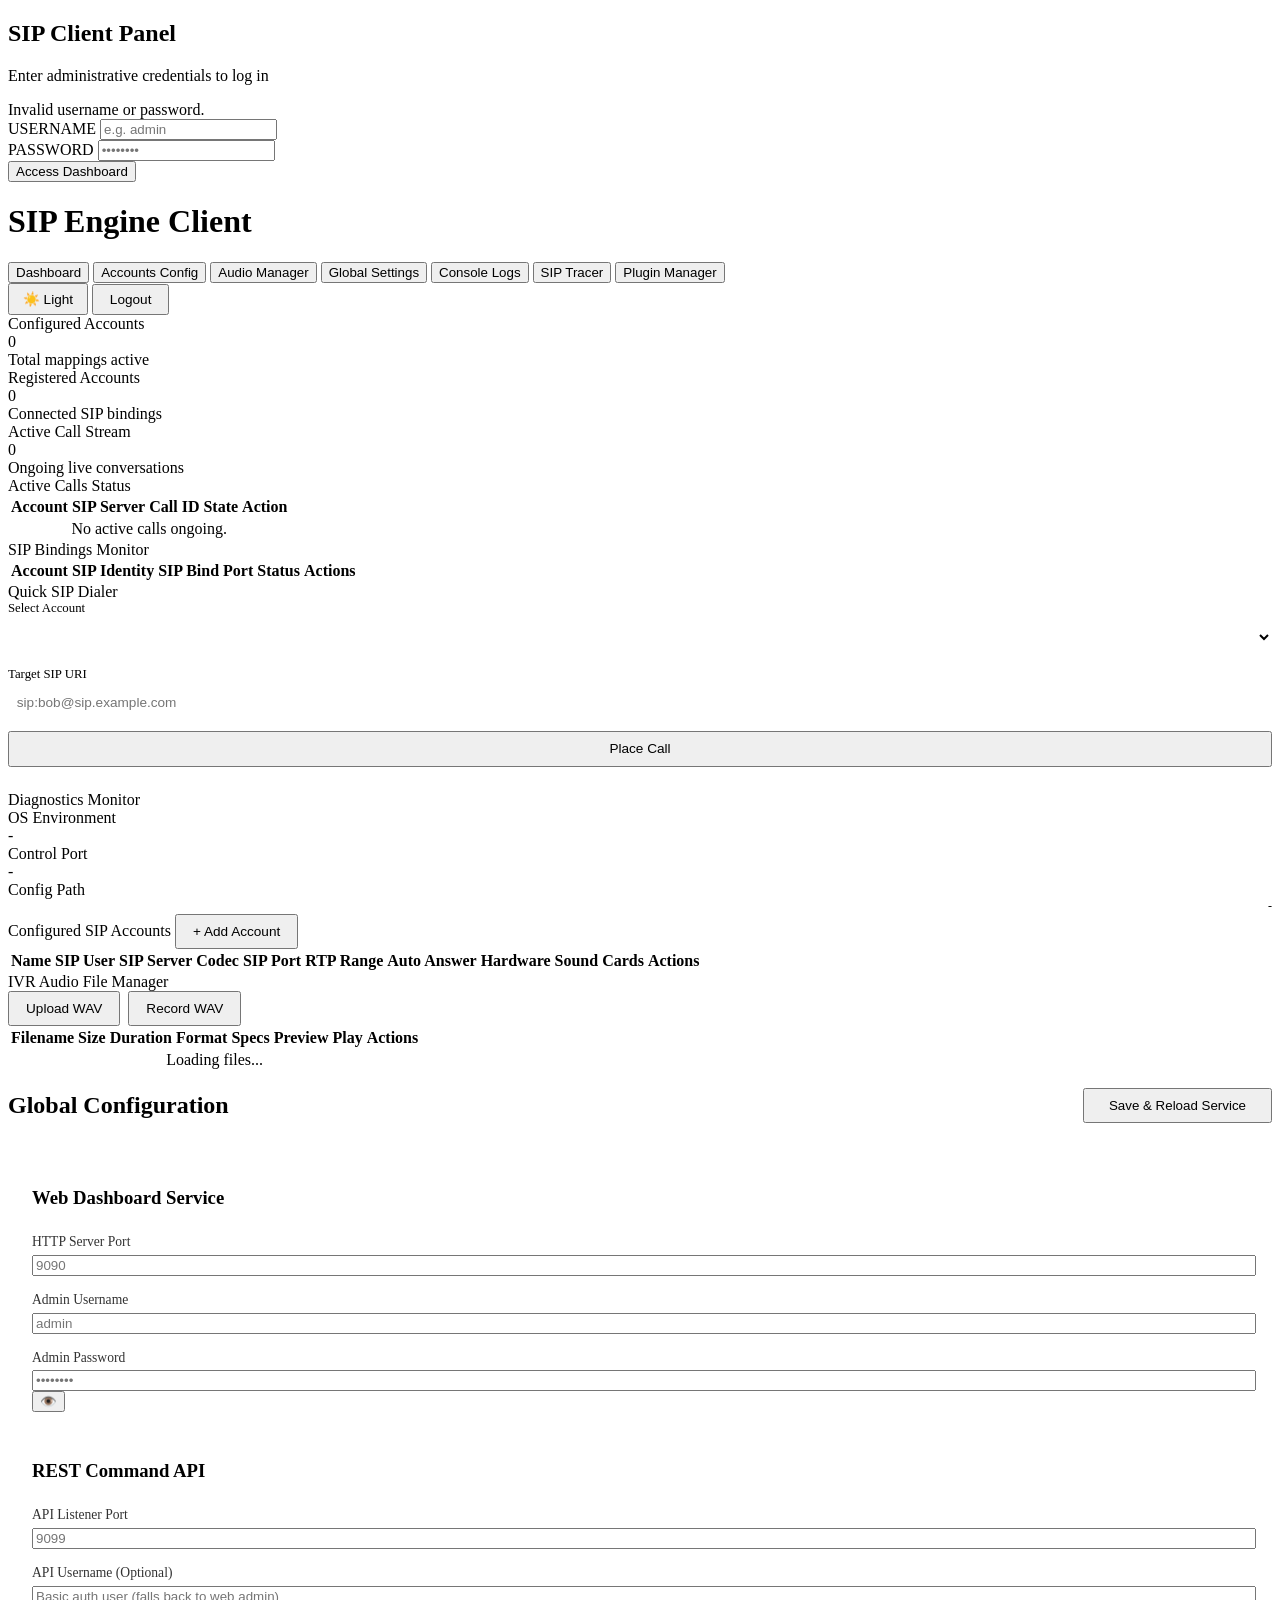
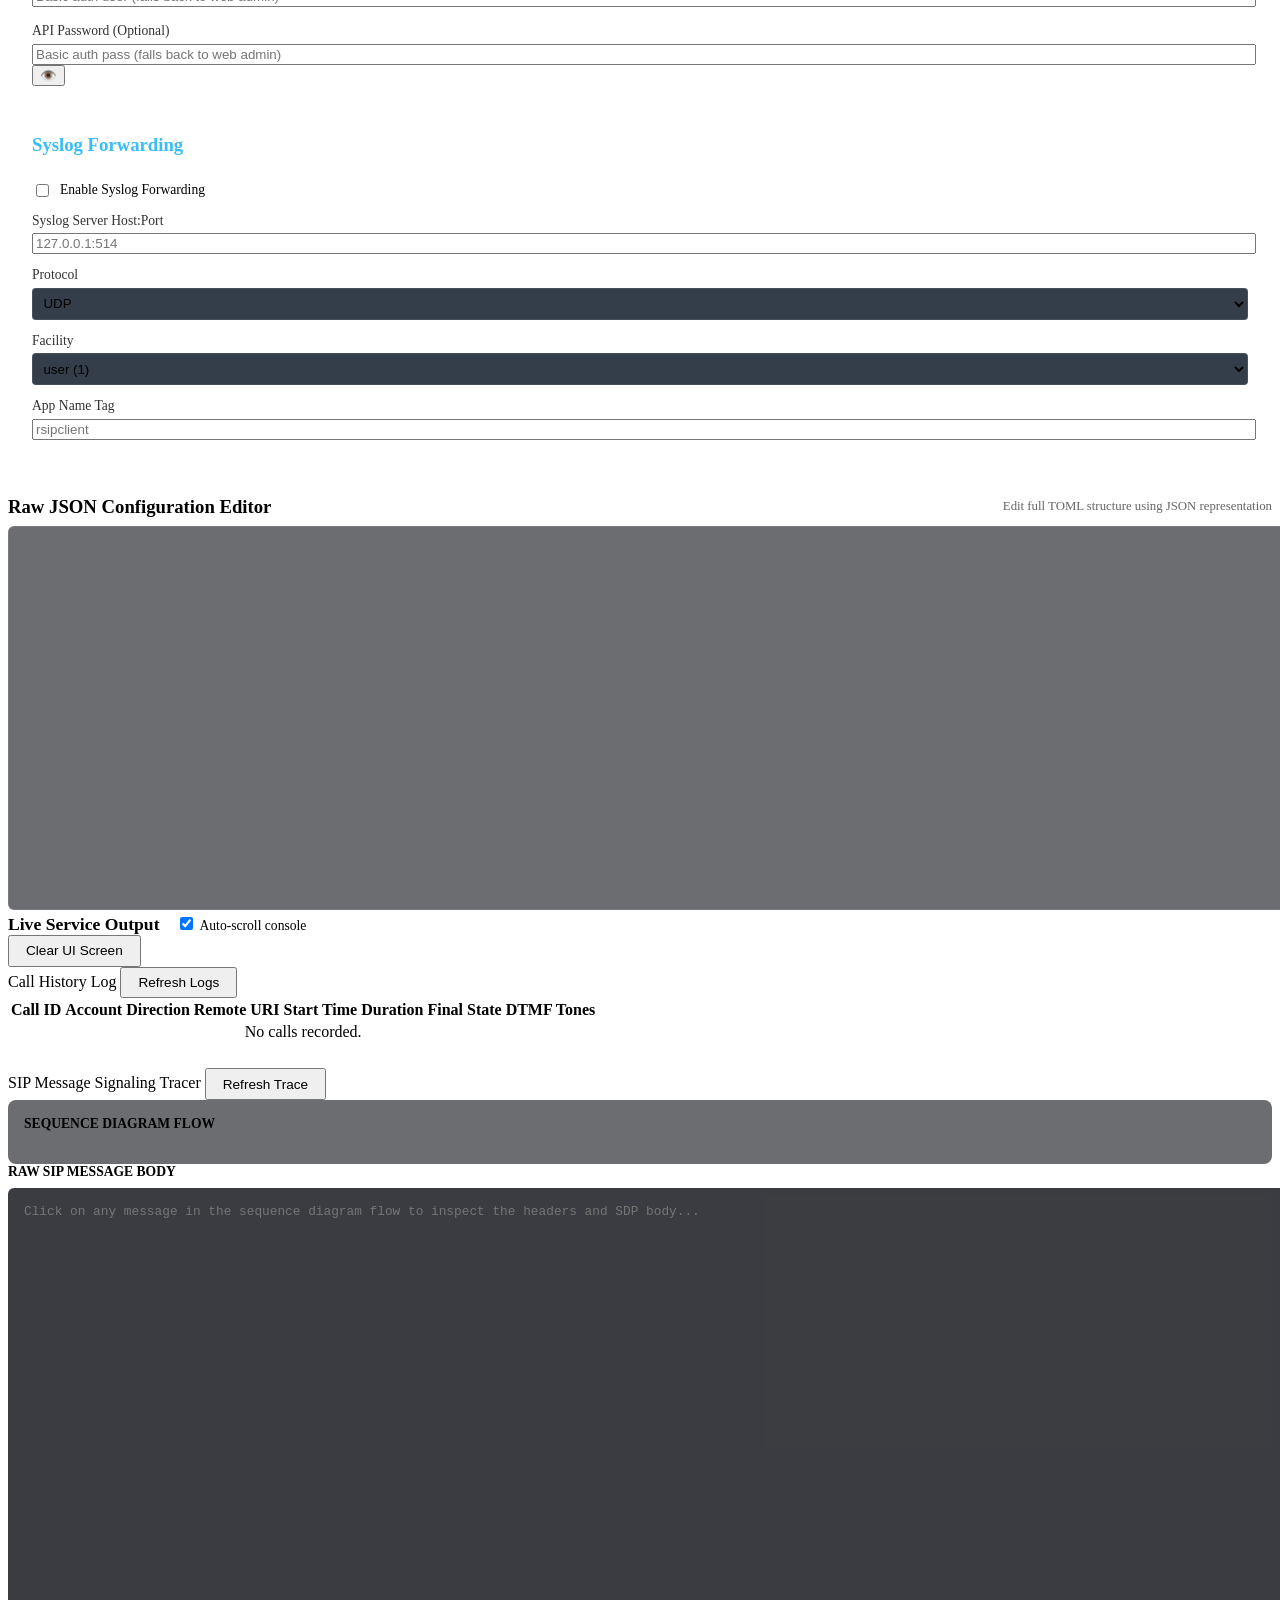
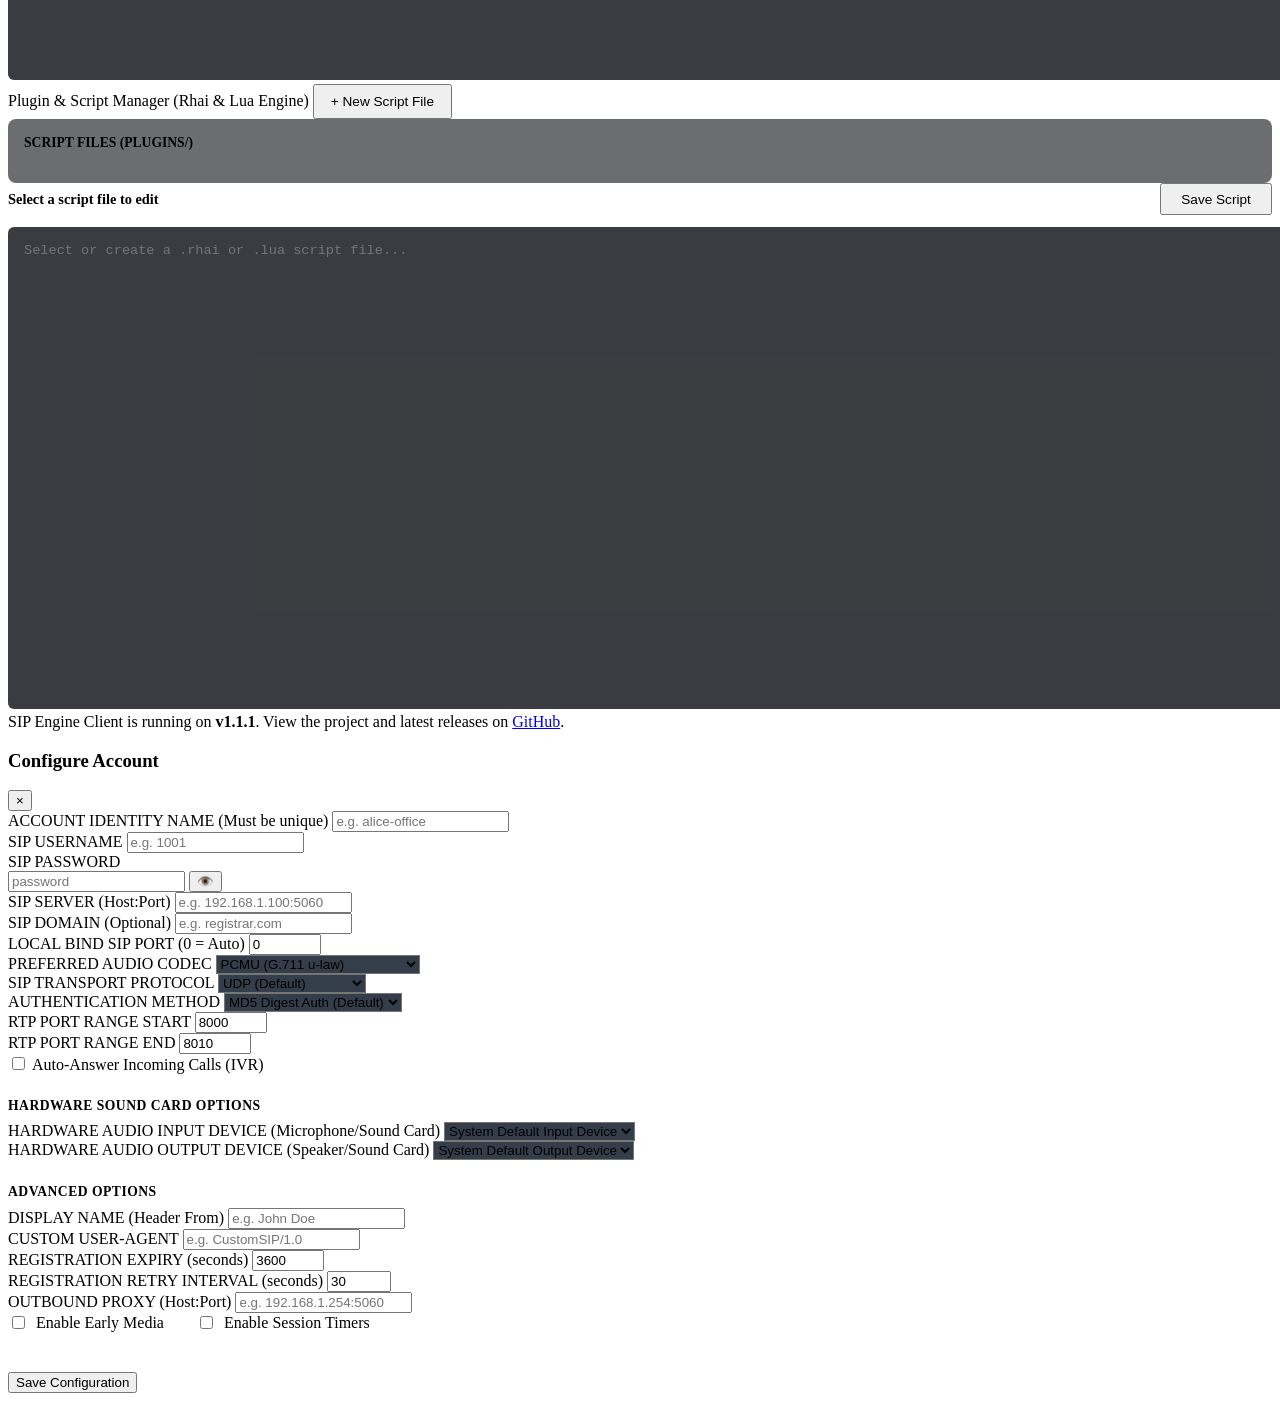
==== commit b8668202: "release: v2.5.2 - block browser password prompts on dashboard, prevent autofill, bump version" ====
--- a/src/service/web/index.html
+++ b/src/service/web/index.html
@@ -258,15 +258,18 @@
                         <h3 style="margin-top: 0; margin-bottom: 1rem; border-bottom: 1px solid rgba(255,255,255,0.1); padding-bottom: 0.5rem; color: var(--accent-primary);">Web Dashboard Service</h3>
                         <div class="form-group" style="margin-bottom: 1rem;">
                             <label style="display: block; font-size: 0.85rem; margin-bottom: 0.3rem; opacity: 0.8;">HTTP Server Port</label>
-                            <input type="number" id="settings-web-port" class="form-input" style="width: 100%;" placeholder="9090">
+                            <input type="number" id="settings-web-port" class="form-input" style="width: 100%;" placeholder="9090" autocomplete="off">
                         </div>
                         <div class="form-group" style="margin-bottom: 1rem;">
                             <label style="display: block; font-size: 0.85rem; margin-bottom: 0.3rem; opacity: 0.8;">Admin Username</label>
-                            <input type="text" id="settings-web-user" class="form-input" style="width: 100%;" placeholder="admin">
+                            <input type="text" id="settings-web-user" class="form-input" style="width: 100%;" placeholder="admin" autocomplete="off" autocorrect="off" autocapitalize="off" spellcheck="false" data-lpignore="true" data-1p-ignore="true" data-bwignore="true" data-form-type="other">
                         </div>
                         <div class="form-group" style="margin-bottom: 0;">
                             <label style="display: block; font-size: 0.85rem; margin-bottom: 0.3rem; opacity: 0.8;">Admin Password</label>
-                            <input type="password" id="settings-web-pass" class="form-input" style="width: 100%;" placeholder="••••••••">
+                            <div class="secret-field-wrapper">
+                                <input type="text" id="settings-web-pass" class="form-input secret-input" style="width: 100%;" placeholder="••••••••" autocomplete="off" autocorrect="off" autocapitalize="off" spellcheck="false" data-lpignore="true" data-1p-ignore="true" data-bwignore="true" data-form-type="other">
+                                <button type="button" class="secret-toggle-btn" onclick="toggleSecretVisibility('settings-web-pass', this)" title="Show/Hide Password">👁️</button>
+                            </div>
                         </div>
                     </div>
 
@@ -275,15 +278,18 @@
                         <h3 style="margin-top: 0; margin-bottom: 1rem; border-bottom: 1px solid rgba(255,255,255,0.1); padding-bottom: 0.5rem; color: var(--accent-success);">REST Command API</h3>
                         <div class="form-group" style="margin-bottom: 1rem;">
                             <label style="display: block; font-size: 0.85rem; margin-bottom: 0.3rem; opacity: 0.8;">API Listener Port</label>
-                            <input type="number" id="settings-cmd-port" class="form-input" style="width: 100%;" placeholder="9099">
+                            <input type="number" id="settings-cmd-port" class="form-input" style="width: 100%;" placeholder="9099" autocomplete="off">
                         </div>
                         <div class="form-group" style="margin-bottom: 1rem;">
                             <label style="display: block; font-size: 0.85rem; margin-bottom: 0.3rem; opacity: 0.8;">API Username (Optional)</label>
-                            <input type="text" id="settings-cmd-user" class="form-input" style="width: 100%;" placeholder="Basic auth user (falls back to web admin)">
+                            <input type="text" id="settings-cmd-user" class="form-input" style="width: 100%;" placeholder="Basic auth user (falls back to web admin)" autocomplete="off" autocorrect="off" autocapitalize="off" spellcheck="false" data-lpignore="true" data-1p-ignore="true" data-bwignore="true" data-form-type="other">
                         </div>
                         <div class="form-group" style="margin-bottom: 0;">
                             <label style="display: block; font-size: 0.85rem; margin-bottom: 0.3rem; opacity: 0.8;">API Password (Optional)</label>
-                            <input type="password" id="settings-cmd-pass" class="form-input" style="width: 100%;" placeholder="Basic auth pass (falls back to web admin)">
+                            <div class="secret-field-wrapper">
+                                <input type="text" id="settings-cmd-pass" class="form-input secret-input" style="width: 100%;" placeholder="Basic auth pass (falls back to web admin)" autocomplete="off" autocorrect="off" autocapitalize="off" spellcheck="false" data-lpignore="true" data-1p-ignore="true" data-bwignore="true" data-form-type="other">
+                                <button type="button" class="secret-toggle-btn" onclick="toggleSecretVisibility('settings-cmd-pass', this)" title="Show/Hide Password">👁️</button>
+                            </div>
                         </div>
                     </div>
 
@@ -456,33 +462,36 @@
                 <h3 id="modal-mode-title" class="modal-title">Configure Account</h3>
                 <button class="close-btn" onclick="closeAccountModal()">&times;</button>
             </div>
-            <form id="account-form">
+            <form id="account-form" autocomplete="off" data-lpignore="true" data-1p-ignore="true" data-bwignore="true" data-form-type="other">
                 <input type="hidden" id="edit-original-name">
                 
                 <div class="form-group">
                     <label for="acc-name">ACCOUNT IDENTITY NAME (Must be unique)</label>
-                    <input type="text" id="acc-name" class="form-control" required placeholder="e.g. alice-office">
+                    <input type="text" id="acc-name" class="form-control" required placeholder="e.g. alice-office" autocomplete="off" autocorrect="off" autocapitalize="off" spellcheck="false" data-lpignore="true" data-1p-ignore="true" data-bwignore="true" data-form-type="other">
                 </div>
 
                 <div class="form-row">
                     <div class="form-group">
                         <label for="acc-username">SIP USERNAME</label>
-                        <input type="text" id="acc-username" class="form-control" required placeholder="e.g. 1001">
+                        <input type="text" id="acc-username" class="form-control" required placeholder="e.g. 1001" autocomplete="off" autocorrect="off" autocapitalize="off" spellcheck="false" data-lpignore="true" data-1p-ignore="true" data-bwignore="true" data-form-type="other">
                     </div>
                     <div class="form-group">
                         <label for="acc-password">SIP PASSWORD</label>
-                        <input type="password" id="acc-password" class="form-control" required placeholder="password">
+                        <div class="secret-field-wrapper">
+                            <input type="text" id="acc-password" class="form-control secret-input" required placeholder="password" autocomplete="off" autocorrect="off" autocapitalize="off" spellcheck="false" data-lpignore="true" data-1p-ignore="true" data-bwignore="true" data-form-type="other">
+                            <button type="button" id="acc-password-toggle" class="secret-toggle-btn" onclick="toggleSecretVisibility('acc-password', this)" title="Show/Hide Password">👁️</button>
+                        </div>
                     </div>
                 </div>
 
                 <div class="form-row">
                     <div class="form-group">
                         <label for="acc-server">SIP SERVER (Host:Port)</label>
-                        <input type="text" id="acc-server" class="form-control" required placeholder="e.g. 192.168.1.100:5060">
+                        <input type="text" id="acc-server" class="form-control" required placeholder="e.g. 192.168.1.100:5060" autocomplete="off" spellcheck="false" data-lpignore="true">
                     </div>
                     <div class="form-group">
                         <label for="acc-domain">SIP DOMAIN (Optional)</label>
-                        <input type="text" id="acc-domain" class="form-control" placeholder="e.g. registrar.com">
+                        <input type="text" id="acc-domain" class="form-control" placeholder="e.g. registrar.com" autocomplete="off" spellcheck="false" data-lpignore="true">
                     </div>
                 </div>
 
@@ -581,28 +590,28 @@
                 <div class="form-row">
                     <div class="form-group">
                         <label for="acc-display-name">DISPLAY NAME (Header From)</label>
-                        <input type="text" id="acc-display-name" class="form-control" placeholder="e.g. John Doe">
+                        <input type="text" id="acc-display-name" class="form-control" placeholder="e.g. John Doe" autocomplete="off" spellcheck="false">
                     </div>
                     <div class="form-group">
                         <label for="acc-user-agent">CUSTOM USER-AGENT</label>
-                        <input type="text" id="acc-user-agent" class="form-control" placeholder="e.g. CustomSIP/1.0">
+                        <input type="text" id="acc-user-agent" class="form-control" placeholder="e.g. CustomSIP/1.0" autocomplete="off" spellcheck="false">
                     </div>
                 </div>
 
                 <div class="form-row">
                     <div class="form-group">
                         <label for="acc-register-expiry">REGISTRATION EXPIRY (seconds)</label>
-                        <input type="number" id="acc-register-expiry" class="form-control" min="10" max="86400" value="3600">
+                        <input type="number" id="acc-register-expiry" class="form-control" min="10" max="86400" value="3600" autocomplete="off">
                     </div>
                     <div class="form-group">
                         <label for="acc-register-retry">REGISTRATION RETRY INTERVAL (seconds)</label>
-                        <input type="number" id="acc-register-retry" class="form-control" min="5" max="3600" value="30">
+                        <input type="number" id="acc-register-retry" class="form-control" min="5" max="3600" value="30" autocomplete="off">
                     </div>
                 </div>
 
                 <div class="form-group">
                     <label for="acc-proxy">OUTBOUND PROXY (Host:Port)</label>
-                    <input type="text" id="acc-proxy" class="form-control" placeholder="e.g. 192.168.1.254:5060">
+                    <input type="text" id="acc-proxy" class="form-control" placeholder="e.g. 192.168.1.254:5060" autocomplete="off" spellcheck="false">
                 </div>
 
                 <div class="checkbox-row" style="display: flex; gap: 2rem; margin-bottom: 1.5rem;">
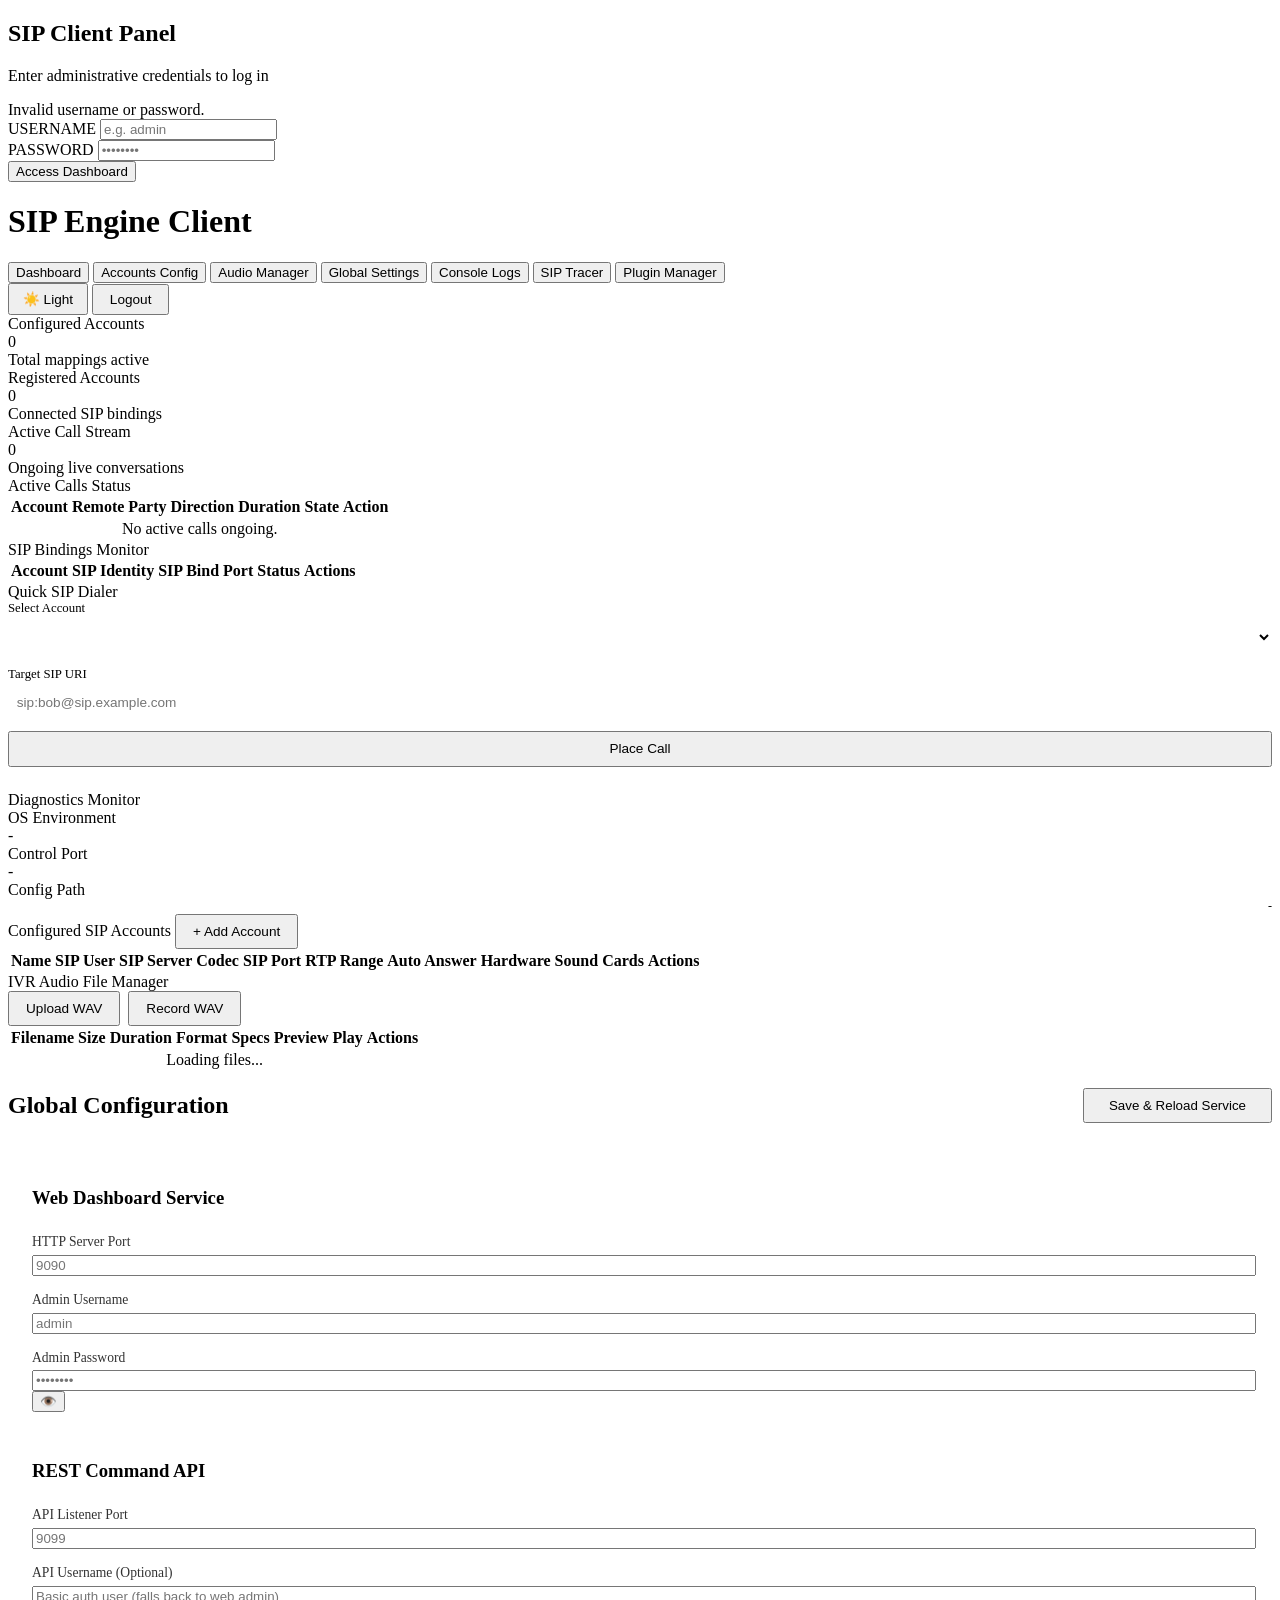
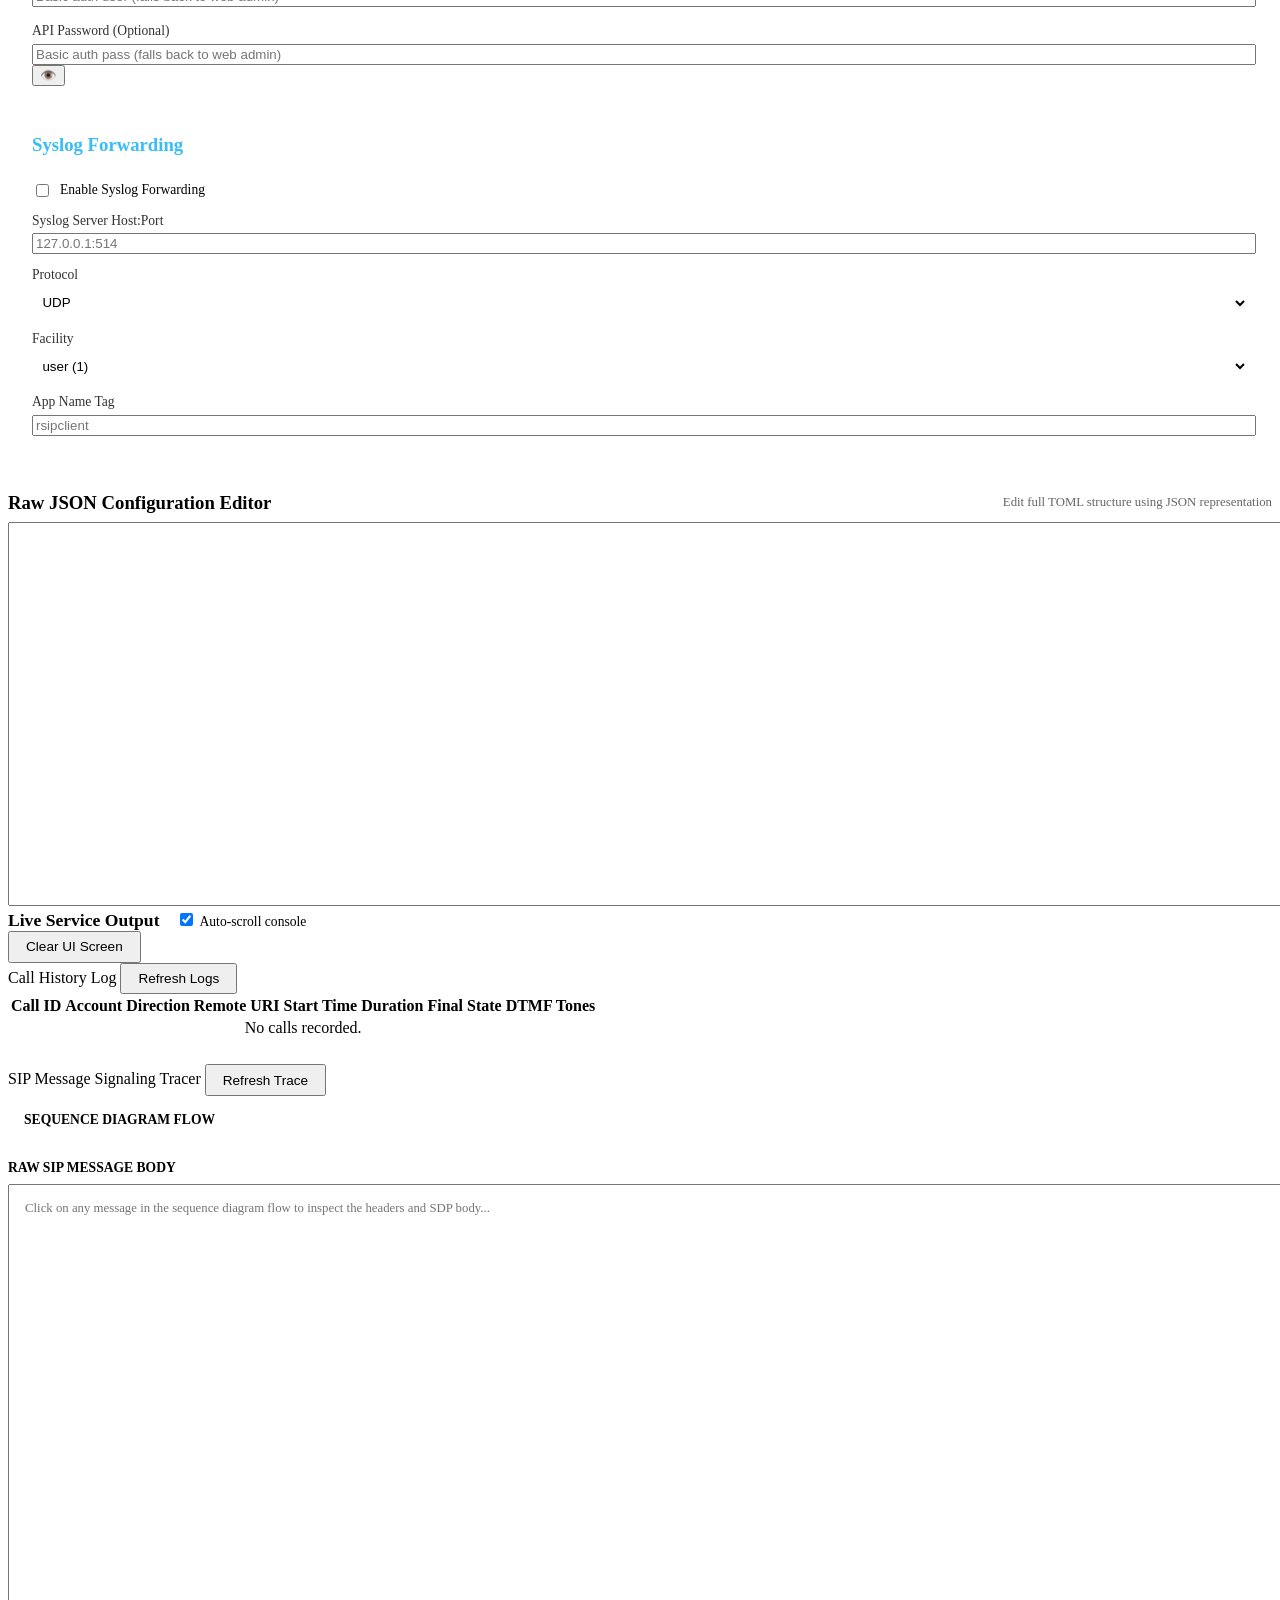
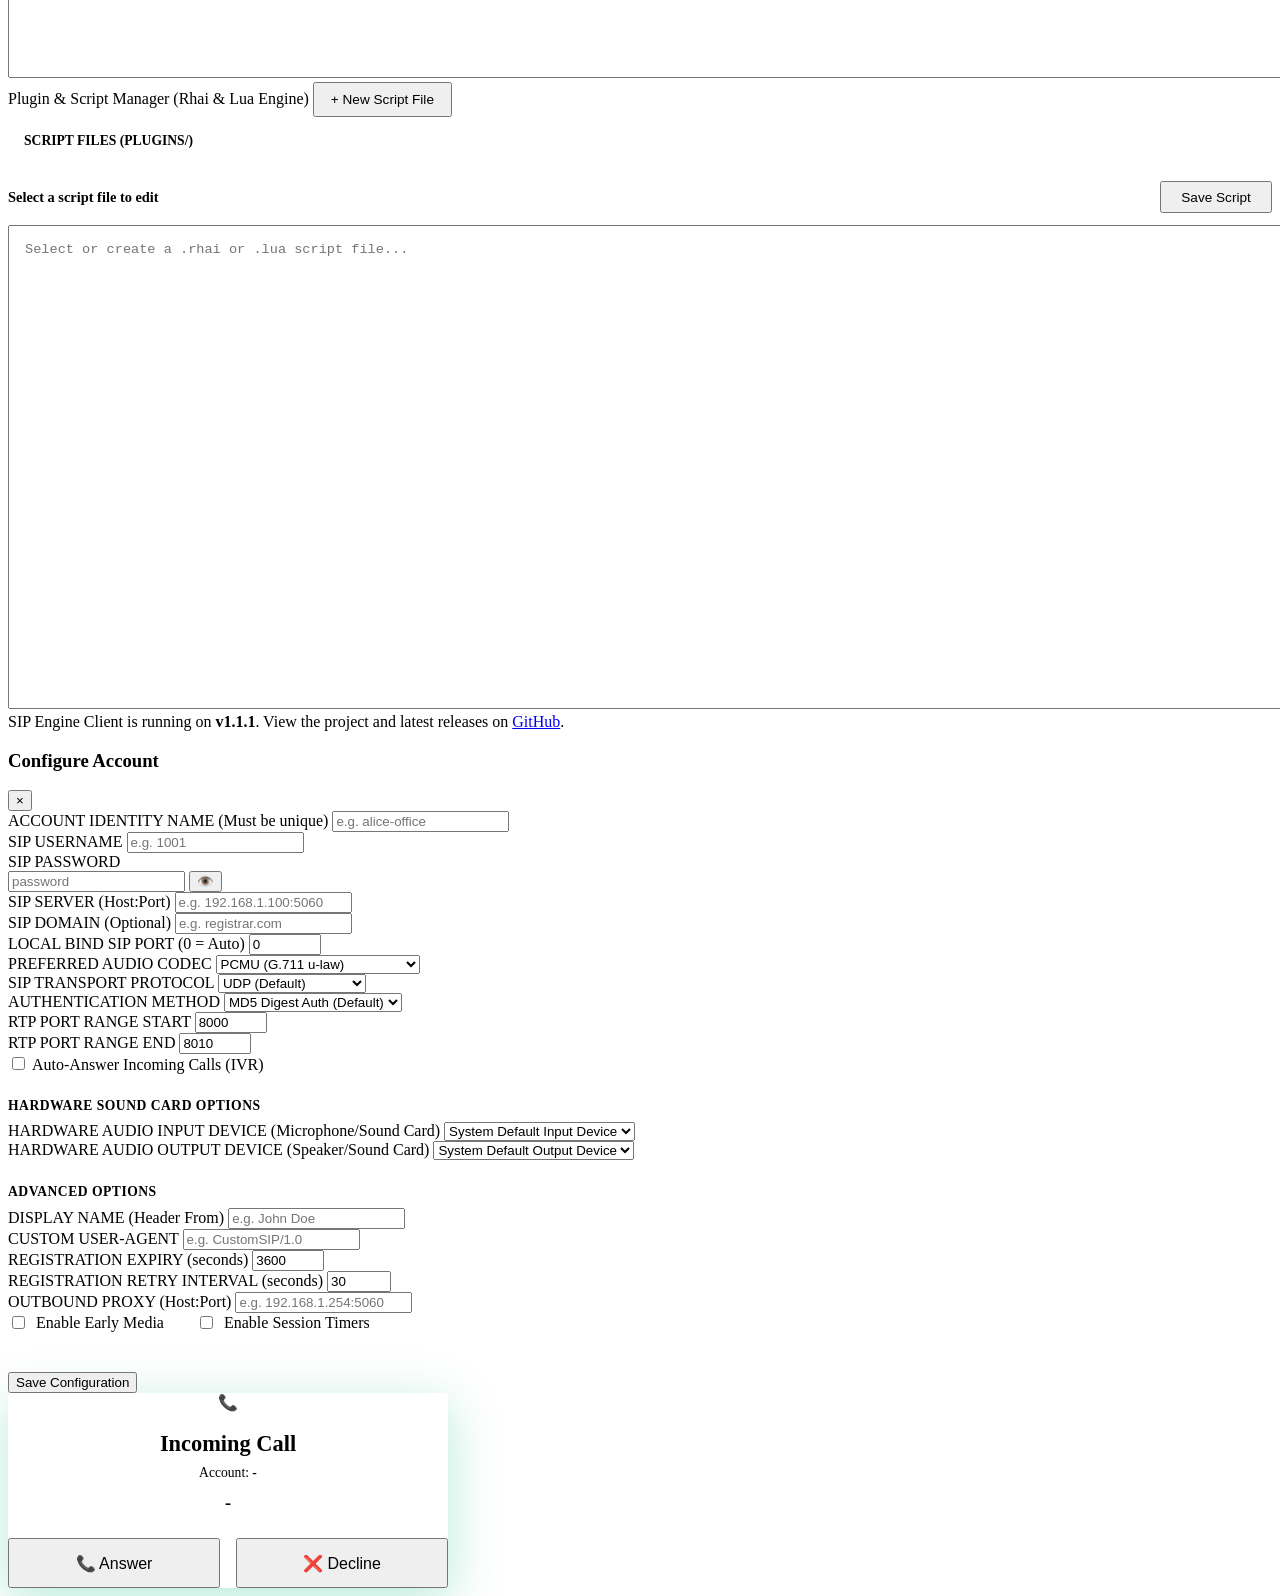
==== commit 6bcab2a7: "fix(web): add incoming call notifications and modal, handle remote BYE call termination, and resolve" ====
--- a/src/service/web/index.html
+++ b/src/service/web/index.html
@@ -59,11 +59,11 @@
             <div style="display: flex; align-items: center; gap: 0.75rem; flex-wrap: wrap;">
                 <div style="display: flex; align-items: center; gap: 0.3rem;">
                     <label for="banner-audio-input" style="font-size: 0.8rem; color: var(--text-secondary); font-weight: 500;">Input Sound Card:</label>
-                    <select id="banner-audio-input" onchange="changeActiveAudioInput(this.value)" style="padding: 0.3rem 0.5rem; border-radius: 4px; font-size: 0.8rem; background: rgba(31, 41, 55, 0.9); color: var(--text-primary); border: 1px solid var(--card-border); outline: none;"></select>
+                    <select id="banner-audio-input" onchange="changeActiveAudioInput(this.value)" style="padding: 0.3rem 0.5rem; border-radius: 4px; font-size: 0.8rem; background: var(--input-bg); color: var(--text-primary); border: 1px solid var(--card-border); outline: none;"></select>
                 </div>
                 <div style="display: flex; align-items: center; gap: 0.3rem;">
                     <label for="banner-audio-output" style="font-size: 0.8rem; color: var(--text-secondary); font-weight: 500;">Output Sound Card:</label>
-                    <select id="banner-audio-output" onchange="changeActiveAudioOutput(this.value)" style="padding: 0.3rem 0.5rem; border-radius: 4px; font-size: 0.8rem; background: rgba(31, 41, 55, 0.9); color: var(--text-primary); border: 1px solid var(--card-border); outline: none;"></select>
+                    <select id="banner-audio-output" onchange="changeActiveAudioOutput(this.value)" style="padding: 0.3rem 0.5rem; border-radius: 4px; font-size: 0.8rem; background: var(--input-bg); color: var(--text-primary); border: 1px solid var(--card-border); outline: none;"></select>
                 </div>
                 <button class="btn btn-danger" style="width: auto; padding: 0.4rem 1rem; font-size: 0.85rem;" onclick="leaveCallAudio()">Disconnect Audio</button>
             </div>
@@ -99,15 +99,16 @@
                                 <thead>
                                     <tr>
                                         <th>Account</th>
-                                        <th>SIP Server</th>
-                                        <th>Call ID</th>
+                                        <th>Remote Party</th>
+                                        <th>Direction</th>
+                                        <th>Duration</th>
                                         <th>State</th>
                                         <th>Action</th>
                                     </tr>
                                 </thead>
                                 <tbody id="active-calls-body">
                                     <tr>
-                                        <td colspan="5" style="text-align: center; color: var(--text-secondary);">No active calls ongoing.</td>
+                                        <td colspan="6" style="text-align: center; color: var(--text-secondary);">No active calls ongoing.</td>
                                     </tr>
                                 </tbody>
                             </table>
@@ -142,11 +143,11 @@
                         <div style="display: flex; flex-direction: column; gap: 0.75rem;">
                             <div>
                                 <label style="display: block; font-size: 0.8rem; margin-bottom: 0.25rem; color: var(--text-secondary); font-weight: 500;">Select Account</label>
-                                <select id="dialer-account" style="width: 100%; padding: 0.55rem; border-radius: 6px; border: 1px solid var(--card-border); background: rgba(255,255,255,0.05); color: var(--text-primary); font-size: 0.85rem; outline: none;"></select>
+                                <select id="dialer-account" style="width: 100%; padding: 0.55rem; border-radius: 6px; border: 1px solid var(--card-border); background: var(--input-bg); color: var(--text-primary); font-size: 0.85rem; outline: none;"></select>
                             </div>
                             <div>
                                 <label style="display: block; font-size: 0.8rem; margin-bottom: 0.25rem; color: var(--text-secondary); font-weight: 500;">Target SIP URI</label>
-                                <input type="text" id="dialer-target" name="dialer_target_uri" autocomplete="off" aria-autocomplete="none" readonly onfocus="this.removeAttribute('readonly');" placeholder="sip:bob@sip.example.com" style="width: 100%; padding: 0.55rem; border-radius: 6px; border: 1px solid var(--card-border); background: rgba(255,255,255,0.05); color: var(--text-primary); font-size: 0.85rem; outline: none;">
+                                <input type="text" id="dialer-target" name="dialer_target_uri" autocomplete="off" aria-autocomplete="none" readonly onfocus="this.removeAttribute('readonly');" placeholder="sip:bob@sip.example.com" style="width: 100%; padding: 0.55rem; border-radius: 6px; border: 1px solid var(--card-border); background: var(--input-bg); color: var(--text-primary); font-size: 0.85rem; outline: none;">
                             </div>
                             <button class="btn btn-success" onclick="placeOutboundCall()" style="width: 100%; font-size: 0.85rem; padding: 0.55rem;">Place Call</button>
                         </div>
@@ -306,7 +307,7 @@
                         </div>
                         <div class="form-group" style="margin-bottom: 0.8rem;">
                             <label style="display: block; font-size: 0.85rem; margin-bottom: 0.3rem; opacity: 0.8;">Protocol</label>
-                            <select id="settings-syslog-protocol" class="form-input" style="width: 100%; background: rgba(31, 41, 55, 0.9); border: 1px solid rgba(255,255,255,0.1); color: var(--text-primary); padding: 0.4rem; border-radius: 4px; outline: none;">
+                            <select id="settings-syslog-protocol" class="form-input" style="width: 100%; background: var(--input-bg); border: 1px solid var(--card-border); color: var(--text-primary); padding: 0.4rem; border-radius: 4px; outline: none;">
                                 <option value="udp">UDP</option>
                                 <option value="tcp">TCP</option>
                                 <option value="unix">UNIX (/dev/log)</option>
@@ -314,7 +315,7 @@
                         </div>
                         <div class="form-group" style="margin-bottom: 0.8rem;">
                             <label style="display: block; font-size: 0.85rem; margin-bottom: 0.3rem; opacity: 0.8;">Facility</label>
-                            <select id="settings-syslog-facility" class="form-input" style="width: 100%; background: rgba(31, 41, 55, 0.9); border: 1px solid rgba(255,255,255,0.1); color: var(--text-primary); padding: 0.4rem; border-radius: 4px; outline: none;">
+                            <select id="settings-syslog-facility" class="form-input" style="width: 100%; background: var(--input-bg); border: 1px solid var(--card-border); color: var(--text-primary); padding: 0.4rem; border-radius: 4px; outline: none;">
                                 <option value="user">user (1)</option>
                                 <option value="local0">local0 (16)</option>
                                 <option value="local1">local1 (17)</option>
@@ -341,7 +342,7 @@
                         <h3 style="margin: 0; color: var(--text-secondary);">Raw JSON Configuration Editor</h3>
                         <span style="font-size: 0.8rem; opacity: 0.6;">Edit full TOML structure using JSON representation</span>
                     </div>
-                    <textarea id="settings-raw-config" class="console-box" style="width: 100%; height: 350px; font-family: monospace; font-size: 0.9rem; padding: 1rem; color: #a9b7c6; background: rgba(10, 12, 18, 0.6); border: 1px solid rgba(255,255,255,0.1); border-radius: 6px; resize: vertical; outline: none;"></textarea>
+                    <textarea id="settings-raw-config" class="console-box" style="width: 100%; height: 350px; font-family: var(--font-mono); font-size: 0.9rem; padding: 1rem; resize: vertical; outline: none;"></textarea>
                 </div>
             </div>
         </main>
@@ -402,16 +403,16 @@
                 </div>
                 <div class="dashboard-detail-grid" style="grid-template-columns: 1fr 1.2fr; gap: 1.5rem;">
                     <!-- Diagram container -->
-                    <div style="background: rgba(10, 12, 18, 0.6); padding: 1rem; border-radius: 8px; border: 1px solid var(--card-border); overflow-y: auto; max-height: 500px;">
+                    <div style="background: var(--panel-subtle); padding: 1rem; border-radius: 8px; border: 1px solid var(--card-border); overflow-y: auto; max-height: 500px;">
                         <h4 style="margin: 0 0 1rem 0; font-size: 0.85rem; color: var(--text-secondary); text-transform: uppercase;">Sequence Diagram Flow</h4>
-                        <div id="sip-sequence-diagram" style="font-family: var(--font-mono); font-size: 0.8rem; line-height: 1.6; display: flex; flex-direction: column; gap: 0.5rem; color: #fff;">
+                        <div id="sip-sequence-diagram" style="font-family: var(--font-mono); font-size: 0.8rem; line-height: 1.6; display: flex; flex-direction: column; gap: 0.5rem; color: var(--text-primary);">
                             <!-- Dynamic sequence steps -->
                         </div>
                     </div>
                     <!-- Selected packet details -->
                     <div>
                         <h4 style="margin: 0 0 0.5rem 0; font-size: 0.85rem; color: var(--text-secondary); text-transform: uppercase;">Raw SIP Message Body</h4>
-                        <textarea id="sip-raw-message" class="console-box" style="width: 100%; height: 460px; font-family: monospace; font-size: 0.8rem; padding: 1rem; color: #a9b7c6; background: rgba(10, 12, 18, 0.8); border: 1px solid var(--card-border); border-radius: 6px; resize: none; outline: none;" placeholder="Click on any message in the sequence diagram flow to inspect the headers and SDP body..."></textarea>
+                        <textarea id="sip-raw-message" class="console-box" style="width: 100%; height: 460px; font-family: var(--font-mono); font-size: 0.8rem; padding: 1rem; resize: none; outline: none;" placeholder="Click on any message in the sequence diagram flow to inspect the headers and SDP body..."></textarea>
                     </div>
                 </div>
             </div>
@@ -427,7 +428,7 @@
 
                 <div class="dashboard-detail-grid" style="grid-template-columns: 280px 1fr; gap: 1.5rem;">
                     <!-- Left Column: Script Files List -->
-                    <div style="background: rgba(10, 12, 18, 0.6); padding: 1rem; border-radius: 8px; border: 1px solid var(--card-border);">
+                    <div style="background: var(--panel-subtle); padding: 1rem; border-radius: 8px; border: 1px solid var(--card-border);">
                         <h4 style="margin: 0 0 1rem 0; font-size: 0.85rem; color: var(--text-secondary); text-transform: uppercase;">Script Files (plugins/)</h4>
                         <div id="plugin-scripts-list" style="display: flex; flex-direction: column;">
                             <!-- Dynamic script file items -->
@@ -440,7 +441,7 @@
                             <h4 id="plugin-script-title" style="margin: 0; font-size: 0.9rem; color: var(--accent-primary);">Select a script file to edit</h4>
                             <button class="btn btn-primary" onclick="saveCurrentPluginScript()" style="width: auto; padding: 0.4rem 1.2rem; font-size: 0.85rem;">Save Script</button>
                         </div>
-                        <textarea id="plugin-script-editor" class="console-box" style="width: 100%; height: 450px; font-family: 'Fira Code', monospace; font-size: 0.85rem; padding: 1rem; color: #a9b7c6; background: rgba(10, 12, 18, 0.8); border: 1px solid var(--card-border); border-radius: 6px; resize: vertical; outline: none;" placeholder="Select or create a .rhai or .lua script file..."></textarea>
+                        <textarea id="plugin-script-editor" class="console-box" style="width: 100%; height: 450px; font-family: 'Fira Code', monospace; font-size: 0.85rem; padding: 1rem; resize: vertical; outline: none;" placeholder="Select or create a .rhai or .lua script file..."></textarea>
                     </div>
                 </div>
             </div>
@@ -502,7 +503,7 @@
                     </div>
                     <div class="form-group">
                         <label for="acc-codec">PREFERRED AUDIO CODEC</label>
-                        <select id="acc-codec" class="form-control" style="background: rgba(31, 41, 55, 0.9);">
+                        <select id="acc-codec" class="form-control">
                             <option value="pcmu">PCMU (G.711 u-law)</option>
                             <option value="pcma">PCMA (G.711 A-law)</option>
                             <option value="opus">Opus (Requires Opus support)</option>
@@ -513,7 +514,7 @@
                 <div class="form-row">
                     <div class="form-group">
                         <label for="acc-transport">SIP TRANSPORT PROTOCOL</label>
-                        <select id="acc-transport" class="form-control" style="background: rgba(31, 41, 55, 0.9);">
+                        <select id="acc-transport" class="form-control">
                             <option value="udp">UDP (Default)</option>
                             <option value="tcp">TCP (Plain TCP)</option>
                             <option value="tls">TLS (SIPS over TLS)</option>
@@ -521,7 +522,7 @@
                     </div>
                     <div class="form-group">
                         <label for="acc-auth-method">AUTHENTICATION METHOD</label>
-                        <select id="acc-auth-method" class="form-control" style="background: rgba(31, 41, 55, 0.9);">
+                        <select id="acc-auth-method" class="form-control">
                             <option value="md5">MD5 Digest Auth (Default)</option>
                             <option value="none">None (No Auth Required)</option>
                         </select>
@@ -548,7 +549,7 @@
                     <div class="form-row">
                         <div class="form-group">
                             <label for="acc-ivr-welcome">IVR WELCOME AUDIO FILE</label>
-                            <select id="acc-ivr-welcome" class="form-control" style="background: rgba(31, 41, 55, 0.9);"></select>
+                            <select id="acc-ivr-welcome" class="form-control"></select>
                         </div>
                         <div class="form-group">
                             <label for="acc-ivr-timeout">IVR DIGIT TIMEOUT (seconds)</label>
@@ -558,7 +559,7 @@
                     
                     <div class="form-group">
                         <label style="display: block; font-size: 0.85rem; margin-bottom: 0.5rem; color: var(--accent-primary); font-weight: 600;">Interactive DTMF Menu Settings</label>
-                        <div id="ivr-menu-builder-list" style="display: flex; flex-direction: column; gap: 0.5rem; max-height: 250px; overflow-y: auto; padding: 0.5rem; background: rgba(0,0,0,0.2); border: 1px solid var(--card-border); border-radius: 6px;">
+                        <div id="ivr-menu-builder-list" style="display: flex; flex-direction: column; gap: 0.5rem; max-height: 250px; overflow-y: auto; padding: 0.5rem; background: var(--panel-subtle); border: 1px solid var(--card-border); border-radius: 6px;">
                             <!-- Dynamic DTMF rows -->
                         </div>
                     </div>
@@ -573,13 +574,13 @@
                 <div class="form-row">
                     <div class="form-group">
                         <label for="acc-audio-input">HARDWARE AUDIO INPUT DEVICE (Microphone/Sound Card)</label>
-                        <select id="acc-audio-input" class="form-control" style="background: rgba(31, 41, 55, 0.9);">
+                        <select id="acc-audio-input" class="form-control">
                             <option value="">System Default Input Device</option>
                         </select>
                     </div>
                     <div class="form-group">
                         <label for="acc-audio-output">HARDWARE AUDIO OUTPUT DEVICE (Speaker/Sound Card)</label>
-                        <select id="acc-audio-output" class="form-control" style="background: rgba(31, 41, 55, 0.9);">
+                        <select id="acc-audio-output" class="form-control">
                             <option value="">System Default Output Device</option>
                         </select>
                     </div>
@@ -627,6 +628,24 @@
 
                 <button type="submit" class="btn" style="margin-top: 1rem;">Save Configuration</button>
             </form>
+        </div>
+    </div>
+
+    <!-- ── MODAL: INCOMING CALL ── -->
+    <div id="incoming-call-modal" class="modal" style="z-index: 10001;">
+        <div class="modal-content glass" style="max-width: 440px; text-align: center; border-color: var(--accent-success); box-shadow: 0 12px 48px 0 rgba(16, 185, 129, 0.3);">
+            <div class="ringing-pulse-icon">📞</div>
+            <h2 style="font-size: 1.4rem; margin-bottom: 0.5rem; color: var(--accent-success);">Incoming Call</h2>
+            <div style="font-size: 0.85rem; color: var(--text-secondary); margin-bottom: 0.25rem;">Account: <span id="incoming-account-name" style="font-weight: 600; color: var(--text-primary);">-</span></div>
+            <div id="incoming-caller-uri" style="font-size: 1.15rem; font-weight: 700; word-break: break-all; margin: 0.75rem 0 1.5rem 0; font-family: var(--font-mono); color: var(--text-primary);">-</div>
+            <div style="display: grid; grid-template-columns: 1fr 1fr; gap: 1rem;">
+                <button id="incoming-btn-answer" class="btn btn-success" style="padding: 0.85rem 1rem; font-size: 1rem;" onclick="answerIncomingModal()">
+                    📞 Answer
+                </button>
+                <button id="incoming-btn-reject" class="btn btn-danger" style="padding: 0.85rem 1rem; font-size: 1rem;" onclick="rejectIncomingModal()">
+                    ❌ Decline
+                </button>
+            </div>
         </div>
     </div>
 
